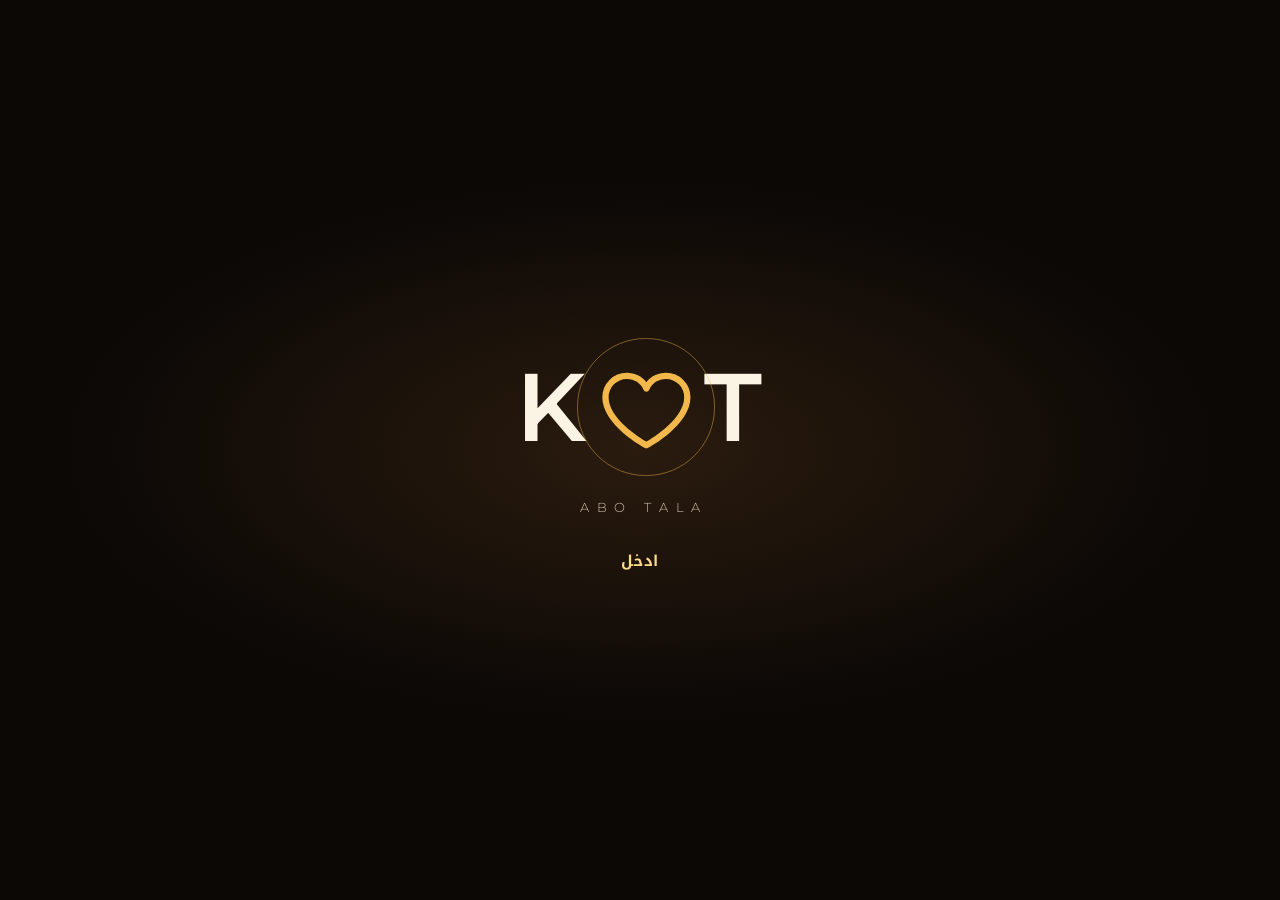
==== index.html @ 22fef09e "Add My-touch card (Android download from the my-touch release, ?p=mytouch link) Co-Authored-By: Clau" ====
<!doctype html>
<html lang="ar" dir="rtl">
<head>
<meta charset="utf-8">
<meta name="viewport" content="width=device-width,initial-scale=1,viewport-fit=cover">
<meta name="theme-color" content="#120d0a">
<title>K♡T ABO TALA K♡R</title>
<meta name="description" content="مشاريع وتطبيقات Abo-tala">
<link rel="manifest" href="manifest.webmanifest">
<link rel="icon" href="assets/icons/favicon-48.png" sizes="48x48">
<link rel="apple-touch-icon" href="assets/icons/apple-touch-icon.png">
<meta name="apple-mobile-web-app-capable" content="yes">
<meta name="mobile-web-app-capable" content="yes">
<meta name="apple-mobile-web-app-status-bar-style" content="black-translucent">
<meta name="apple-mobile-web-app-title" content="ABO TALA">
<link rel="preload" href="assets/img/bg-sunset.webp" as="image">
<link rel="stylesheet" href="assets/vendor/swiper-bundle.min.css">
<link rel="stylesheet" href="assets/css/site.css">
</head>
<body>
<div class="bg" aria-hidden="true"></div>

<div class="splash" id="splash">
  <div class="burst" aria-hidden="true"></div>
  <div class="splash-mark mk" aria-label="K♡T">
    <span>K</span>
    <button class="enter" id="enter" type="button" aria-label="ادخل"><svg aria-hidden="true" focusable="false" xmlns="http://www.w3.org/2000/svg" viewBox="0 0 256 256" fill="currentColor"><path d="M178,40c-20.65,0-38.73,8.88-50,23.89C116.73,48.88,98.65,40,78,40a62.07,62.07,0,0,0-62,62c0,70,103.79,126.66,108.21,129a8,8,0,0,0,7.58,0C136.21,228.66,240,172,240,102A62.07,62.07,0,0,0,178,40ZM128,214.8C109.74,204.16,32,155.69,32,102A46.06,46.06,0,0,1,78,56c19.45,0,35.78,10.36,42.6,27a8,8,0,0,0,14.8,0c6.82-16.67,23.15-27,42.6-27a46.06,46.06,0,0,1,46,46C224,155.61,146.24,204.15,128,214.8Z"/></svg></button>
    <span>T</span>
  </div>
  <div class="splash-name">ABO TALA</div>
  <div class="enter-word" aria-hidden="true">ادخل</div>
</div>

<header class="top">
  <div class="brand-side">
  <a class="corner mk" href="#" aria-label="K♡T ABO TALA K♡R">K<span class="h"><svg aria-hidden="true" focusable="false" xmlns="http://www.w3.org/2000/svg" viewBox="0 0 256 256" fill="currentColor"><path d="M178,40c-20.65,0-38.73,8.88-50,23.89C116.73,48.88,98.65,40,78,40a62.07,62.07,0,0,0-62,62c0,70,103.79,126.66,108.21,129a8,8,0,0,0,7.58,0C136.21,228.66,240,172,240,102A62.07,62.07,0,0,0,178,40ZM128,214.8C109.74,204.16,32,155.69,32,102A46.06,46.06,0,0,1,78,56c19.45,0,35.78,10.36,42.6,27a8,8,0,0,0,14.8,0c6.82-16.67,23.15-27,42.6-27a46.06,46.06,0,0,1,46,46C224,155.61,146.24,204.15,128,214.8Z"/></svg></span>T</a>
  <button class="install-btn" id="install" type="button" hidden><svg aria-hidden="true" focusable="false" xmlns="http://www.w3.org/2000/svg" viewBox="0 0 256 256" fill="currentColor"><path d="M224,144v64a8,8,0,0,1-8,8H40a8,8,0,0,1-8-8V144a8,8,0,0,1,16,0v56H208V144a8,8,0,0,1,16,0Zm-101.66,5.66a8,8,0,0,0,11.32,0l40-40a8,8,0,0,0-11.32-11.32L136,124.69V32a8,8,0,0,0-16,0v92.69L93.66,98.34a8,8,0,0,0-11.32,11.32Z"/></svg><span>تثبيت</span></button>
  </div>
  <div class="ctrls"><button class="glass-btn" type="button" data-qr="home" aria-label="رمز QR للصفحة"><svg aria-hidden="true" focusable="false" xmlns="http://www.w3.org/2000/svg" viewBox="0 0 256 256" fill="currentColor"><path d="M104,40H56A16,16,0,0,0,40,56v48a16,16,0,0,0,16,16h48a16,16,0,0,0,16-16V56A16,16,0,0,0,104,40Zm0,64H56V56h48v48Zm0,32H56a16,16,0,0,0-16,16v48a16,16,0,0,0,16,16h48a16,16,0,0,0,16-16V152A16,16,0,0,0,104,136Zm0,64H56V152h48v48ZM200,40H152a16,16,0,0,0-16,16v48a16,16,0,0,0,16,16h48a16,16,0,0,0,16-16V56A16,16,0,0,0,200,40Zm0,64H152V56h48v48Zm-64,72V144a8,8,0,0,1,16,0v32a8,8,0,0,1-16,0Zm80-16a8,8,0,0,1-8,8H184v40a8,8,0,0,1-8,8H144a8,8,0,0,1,0-16h24V144a8,8,0,0,1,16,0v8h24A8,8,0,0,1,216,160Zm0,32v16a8,8,0,0,1-16,0V192a8,8,0,0,1,16,0Z"/></svg></button>
  <button class="glass-btn" id="sound" type="button" aria-label="كتم الصوت" aria-pressed="false"><span class="on"><svg aria-hidden="true" focusable="false" xmlns="http://www.w3.org/2000/svg" viewBox="0 0 256 256" fill="currentColor"><path d="M155.51,24.81a8,8,0,0,0-8.42.88L77.25,80H32A16,16,0,0,0,16,96v64a16,16,0,0,0,16,16H77.25l69.84,54.31A8,8,0,0,0,160,224V32A8,8,0,0,0,155.51,24.81ZM32,96H72v64H32ZM144,207.64,88,164.09V91.91l56-43.55Zm54-106.08a40,40,0,0,1,0,52.88,8,8,0,0,1-12-10.58,24,24,0,0,0,0-31.72,8,8,0,0,1,12-10.58ZM248,128a79.9,79.9,0,0,1-20.37,53.34,8,8,0,0,1-11.92-10.67,64,64,0,0,0,0-85.33,8,8,0,1,1,11.92-10.67A79.83,79.83,0,0,1,248,128Z"/></svg></span><span class="off"><svg aria-hidden="true" focusable="false" xmlns="http://www.w3.org/2000/svg" viewBox="0 0 256 256" fill="currentColor"><path d="M53.92,34.62A8,8,0,1,0,42.08,45.38L73.55,80H32A16,16,0,0,0,16,96v64a16,16,0,0,0,16,16H77.25l69.84,54.31A8,8,0,0,0,160,224V175.09l42.08,46.29a8,8,0,1,0,11.84-10.76ZM32,96H72v64H32ZM144,207.64,88,164.09V95.89l56,61.6Zm42-63.77a24,24,0,0,0,0-31.72,8,8,0,1,1,12-10.57,40,40,0,0,1,0,52.88,8,8,0,0,1-12-10.59Zm-80.16-76a8,8,0,0,1,1.4-11.23l39.85-31A8,8,0,0,1,160,32v74.83a8,8,0,0,1-16,0V48.36l-26.94,21A8,8,0,0,1,105.84,67.91ZM248,128a79.9,79.9,0,0,1-20.37,53.34,8,8,0,0,1-11.92-10.67,64,64,0,0,0,0-85.33,8,8,0,1,1,11.92-10.67A79.83,79.83,0,0,1,248,128Z"/></svg></span><span class="lbl" data-sound-label>الصوت</span></button></div>
</header>

<main>
  <section class="intro">
    <h1 class="brand" aria-label="K♡T ABO TALA K♡R">
      <span class="mk">K<span class="h"><svg aria-hidden="true" focusable="false" xmlns="http://www.w3.org/2000/svg" viewBox="0 0 256 256" fill="currentColor"><path d="M178,40c-20.65,0-38.73,8.88-50,23.89C116.73,48.88,98.65,40,78,40a62.07,62.07,0,0,0-62,62c0,70,103.79,126.66,108.21,129a8,8,0,0,0,7.58,0C136.21,228.66,240,172,240,102A62.07,62.07,0,0,0,178,40ZM128,214.8C109.74,204.16,32,155.69,32,102A46.06,46.06,0,0,1,78,56c19.45,0,35.78,10.36,42.6,27a8,8,0,0,0,14.8,0c6.82-16.67,23.15-27,42.6-27a46.06,46.06,0,0,1,46,46C224,155.61,146.24,204.15,128,214.8Z"/></svg></span>T</span>
      <span class="name">ABO TALA</span>
      <span class="mk">K<span class="h"><svg aria-hidden="true" focusable="false" xmlns="http://www.w3.org/2000/svg" viewBox="0 0 256 256" fill="currentColor"><path d="M178,40c-20.65,0-38.73,8.88-50,23.89C116.73,48.88,98.65,40,78,40a62.07,62.07,0,0,0-62,62c0,70,103.79,126.66,108.21,129a8,8,0,0,0,7.58,0C136.21,228.66,240,172,240,102A62.07,62.07,0,0,0,178,40ZM128,214.8C109.74,204.16,32,155.69,32,102A46.06,46.06,0,0,1,78,56c19.45,0,35.78,10.36,42.6,27a8,8,0,0,0,14.8,0c6.82-16.67,23.15-27,42.6-27a46.06,46.06,0,0,1,46,46C224,155.61,146.24,204.15,128,214.8Z"/></svg></span>R</span>
    </h1>
    <p class="sub">مشاريع وتطبيقات Abo-tala</p>
  </section>

  <section class="deck" aria-label="المشاريع">
    <div class="swiper" id="deck">
      <div class="swiper-wrapper">

        <div class="swiper-slide">
          <article class="card project" data-card data-stage="0" data-platform="android">
            <span class="shine" aria-hidden="true"></span>
            <div class="stage s0">
              <button class="qr-mini" type="button" data-qr="abnaa" aria-label="رمز QR لأبناء الشمال"><svg aria-hidden="true" focusable="false" xmlns="http://www.w3.org/2000/svg" viewBox="0 0 256 256" fill="currentColor"><path d="M104,40H56A16,16,0,0,0,40,56v48a16,16,0,0,0,16,16h48a16,16,0,0,0,16-16V56A16,16,0,0,0,104,40Zm0,64H56V56h48v48Zm0,32H56a16,16,0,0,0-16,16v48a16,16,0,0,0,16,16h48a16,16,0,0,0,16-16V152A16,16,0,0,0,104,136Zm0,64H56V152h48v48ZM200,40H152a16,16,0,0,0-16,16v48a16,16,0,0,0,16,16h48a16,16,0,0,0,16-16V56A16,16,0,0,0,200,40Zm0,64H152V56h48v48Zm-64,72V144a8,8,0,0,1,16,0v32a8,8,0,0,1-16,0Zm80-16a8,8,0,0,1-8,8H184v40a8,8,0,0,1-8,8H144a8,8,0,0,1,0-16h24V144a8,8,0,0,1,16,0v8h24A8,8,0,0,1,216,160Zm0,32v16a8,8,0,0,1-16,0V192a8,8,0,0,1,16,0Z"/></svg></button>
              <div class="art"><img src="assets/img/rider.webp" alt="" width="240" height="240"></div>
              <h2>أبناء الشمال</h2>
              <p class="desc">تطبيق الكابتن وتطبيق العميل</p>
              <button class="gold-btn" type="button" data-open><svg aria-hidden="true" focusable="false" xmlns="http://www.w3.org/2000/svg" viewBox="0 0 256 256" fill="currentColor"><path d="M224,144v64a8,8,0,0,1-8,8H40a8,8,0,0,1-8-8V144a8,8,0,0,1,16,0v56H208V144a8,8,0,0,1,16,0Zm-101.66,5.66a8,8,0,0,0,11.32,0l40-40a8,8,0,0,0-11.32-11.32L136,124.69V32a8,8,0,0,0-16,0v92.69L93.66,98.34a8,8,0,0,0-11.32,11.32Z"/></svg><span>تنزيل التطبيق</span></button>
            </div>

            <div class="stage s1">
              <div class="bar"><button class="round" type="button" data-back aria-label="رجوع"><svg aria-hidden="true" focusable="false" xmlns="http://www.w3.org/2000/svg" viewBox="0 0 256 256" fill="currentColor"><path d="M181.66,133.66l-80,80a8,8,0,0,1-11.32-11.32L164.69,128,90.34,53.66a8,8,0,0,1,11.32-11.32l80,80A8,8,0,0,1,181.66,133.66Z"/></svg></button><b>اختر جهازك</b><span class="ghost"></span></div>
              <div class="plats">
                <button class="plat" type="button" data-pick="android"><svg aria-hidden="true" focusable="false" xmlns="http://www.w3.org/2000/svg" viewBox="0 0 256 256" fill="currentColor"><path d="M176,148a12,12,0,1,1-12-12A12,12,0,0,1,176,148ZM92,136a12,12,0,1,0,12,12A12,12,0,0,0,92,136Zm148,24v24a16,16,0,0,1-16,16H32a16,16,0,0,1-16-16V161.13A113.38,113.38,0,0,1,51.4,78.72L26.34,53.66A8,8,0,0,1,37.66,42.34L63.82,68.5a111.43,111.43,0,0,1,128.55-.19l26-26a8,8,0,0,1,11.32,11.32L204.82,78.5c.75.71,1.5,1.43,2.24,2.17A111.25,111.25,0,0,1,240,160Zm-16,0a96,96,0,0,0-96-96h-.34C74.91,64.18,32,107.75,32,161.13V184H224Z"/></svg><b>Android</b><small>أندرويد</small></button>
                <button class="plat" type="button" data-pick="ios"><svg aria-hidden="true" focusable="false" xmlns="http://www.w3.org/2000/svg" viewBox="0 0 256 256" fill="currentColor"><path d="M223.3,169.59a8.07,8.07,0,0,0-2.8-3.4C203.53,154.53,200,134.64,200,120c0-17.67,13.47-33.06,21.5-40.67a8,8,0,0,0,0-11.62C208.82,55.74,187.82,48,168,48a72.2,72.2,0,0,0-40,12.13,71.56,71.56,0,0,0-90.71,9.09A74.63,74.63,0,0,0,16,123.4a127.06,127.06,0,0,0,40.14,89.73A39.8,39.8,0,0,0,83.59,224h87.68a39.84,39.84,0,0,0,29.12-12.57,125,125,0,0,0,17.82-24.6C225.23,174,224.33,172,223.3,169.59Zm-34.63,30.94a23.76,23.76,0,0,1-17.4,7.47H83.59a23.82,23.82,0,0,1-16.44-6.51A111.14,111.14,0,0,1,32,123,58.5,58.5,0,0,1,48.65,80.47,54.81,54.81,0,0,1,88,64h.78A55.45,55.45,0,0,1,123,76.28a8,8,0,0,0,10,0A55.44,55.44,0,0,1,168,64a70.64,70.64,0,0,1,36,10.35c-13,14.52-20,30.47-20,45.65,0,23.77,7.64,42.73,22.18,55.3A105.82,105.82,0,0,1,188.67,200.53ZM128.23,30A40,40,0,0,1,167,0h1a8,8,0,0,1,0,16h-1a24,24,0,0,0-23.24,18,8,8,0,1,1-15.5-4Z"/></svg><b>iPhone</b><small>آيفون</small></button>
              </div>
            </div>

            <div class="stage s2">
              <div class="bar"><button class="round" type="button" data-back aria-label="رجوع"><svg aria-hidden="true" focusable="false" xmlns="http://www.w3.org/2000/svg" viewBox="0 0 256 256" fill="currentColor"><path d="M181.66,133.66l-80,80a8,8,0,0,1-11.32-11.32L164.69,128,90.34,53.66a8,8,0,0,1,11.32-11.32l80,80A8,8,0,0,1,181.66,133.66Z"/></svg></button><b data-platform-label>Android</b><span class="ghost"></span></div>
              <div class="apps">
                <div class="app" data-app="captain">
                  <button class="app-icon" type="button" data-get aria-label="تنزيل تطبيق الكابتن">
                    <img src="assets/img/captain.webp" alt="" width="240" height="240">
                    <span class="count" data-num>0</span>
                    <span class="sparks" aria-hidden="true"></span>
                    <svg class="ring" viewBox="0 0 100 100" aria-hidden="true"><rect x="3" y="3" width="94" height="94" rx="26" pathLength="100"/></svg>
                  </button>
                  <div class="app-txt"><span class="ico"><svg aria-hidden="true" focusable="false" xmlns="http://www.w3.org/2000/svg" viewBox="0 0 256 256" fill="currentColor"><path d="M128,152a12,12,0,1,1,12-12A12,12,0,0,1,128,152Zm104-24A104,104,0,1,1,128,24,104.11,104.11,0,0,1,232,128ZM40,128v.33a135.93,135.93,0,0,1,176,0V128a88,88,0,0,0-176,0Zm67.5,85.58L90.45,168H49.63A88.35,88.35,0,0,0,107.5,213.58ZM128,216c.83,0,1.66,0,2.49,0l20.07-53.57a16.07,16.07,0,0,1,15-10.39h47.12c.38-1.31.72-2.64,1-4a120,120,0,0,0-171.4,0c.31,1.34.65,2.67,1,4H90.45a16.08,16.08,0,0,1,15,10.4l20,53.56C126.31,216,127.15,216,128,216Zm78.37-48H165.55l-17.09,45.59A88.34,88.34,0,0,0,206.37,168Z"/></svg></span><b>الكابتن</b></div>
                  <button class="cancel" type="button" data-cancel aria-label="إلغاء التنزيل"><svg aria-hidden="true" focusable="false" xmlns="http://www.w3.org/2000/svg" viewBox="0 0 256 256" fill="currentColor"><path d="M205.66,194.34a8,8,0,0,1-11.32,11.32L128,139.31,61.66,205.66a8,8,0,0,1-11.32-11.32L116.69,128,50.34,61.66A8,8,0,0,1,61.66,50.34L128,116.69l66.34-66.35a8,8,0,0,1,11.32,11.32L139.31,128Z"/></svg></button>
                </div>
                <div class="app" data-app="rider">
                  <button class="app-icon" type="button" data-get aria-label="تنزيل تطبيق العميل">
                    <img src="assets/img/rider.webp" alt="" width="240" height="240">
                    <span class="count" data-num>0</span>
                    <span class="sparks" aria-hidden="true"></span>
                    <svg class="ring" viewBox="0 0 100 100" aria-hidden="true"><rect x="3" y="3" width="94" height="94" rx="26" pathLength="100"/></svg>
                  </button>
                  <div class="app-txt"><span class="ico"><svg aria-hidden="true" focusable="false" xmlns="http://www.w3.org/2000/svg" viewBox="0 0 256 256" fill="currentColor"><path d="M244.8,150.4a8,8,0,0,1-11.2-1.6A51.6,51.6,0,0,0,192,128a8,8,0,0,1-7.37-4.89,8,8,0,0,1,0-6.22A8,8,0,0,1,192,112a24,24,0,1,0-23.24-30,8,8,0,1,1-15.5-4A40,40,0,1,1,219,117.51a67.94,67.94,0,0,1,27.43,21.68A8,8,0,0,1,244.8,150.4ZM190.92,212a8,8,0,1,1-13.84,8,57,57,0,0,0-98.16,0,8,8,0,1,1-13.84-8,72.06,72.06,0,0,1,33.74-29.92,48,48,0,1,1,58.36,0A72.06,72.06,0,0,1,190.92,212ZM128,176a32,32,0,1,0-32-32A32,32,0,0,0,128,176ZM72,120a8,8,0,0,0-8-8A24,24,0,1,1,87.24,82a8,8,0,1,0,15.5-4A40,40,0,1,0,37,117.51,67.94,67.94,0,0,0,9.6,139.19a8,8,0,1,0,12.8,9.61A51.6,51.6,0,0,1,64,128,8,8,0,0,0,72,120Z"/></svg></span><b>العميل</b></div>
                  <button class="cancel" type="button" data-cancel aria-label="إلغاء التنزيل"><svg aria-hidden="true" focusable="false" xmlns="http://www.w3.org/2000/svg" viewBox="0 0 256 256" fill="currentColor"><path d="M205.66,194.34a8,8,0,0,1-11.32,11.32L128,139.31,61.66,205.66a8,8,0,0,1-11.32-11.32L116.69,128,50.34,61.66A8,8,0,0,1,61.66,50.34L128,116.69l66.34-66.35a8,8,0,0,1,11.32,11.32L139.31,128Z"/></svg></button>
                </div>
              </div>
              <p class="hint" data-status>اضغط على أيقونة التطبيق ليبدأ التنزيل</p>
            </div>
          </article>
        </div>

        <div class="swiper-slide">
          <article class="card mytouch">
            <span class="shine" aria-hidden="true"></span>
            <div class="art"><img src="assets/img/mytouch.webp" alt="" width="240" height="240"></div>
            <h2 class="latin">My-touch</h2>
            <p class="desc">قبول الطلبات تلقائياً · أندرويد</p>
            <button class="gold-btn" type="button" data-mt-get><svg aria-hidden="true" focusable="false" xmlns="http://www.w3.org/2000/svg" viewBox="0 0 256 256" fill="currentColor"><path d="M224,144v64a8,8,0,0,1-8,8H40a8,8,0,0,1-8-8V144a8,8,0,0,1,16,0v56H208V144a8,8,0,0,1,16,0Zm-101.66,5.66a8,8,0,0,0,11.32,0l40-40a8,8,0,0,0-11.32-11.32L136,124.69V32a8,8,0,0,0-16,0v92.69L93.66,98.34a8,8,0,0,0-11.32,11.32Z"/></svg><span>تنزيل التطبيق</span></button>
            <p class="hint" data-mt-status></p>
          </article>
        </div>

        <div class="swiper-slide">
          <article class="card soon cashier">
            <span class="shine" aria-hidden="true"></span>
            <button class="qr-mini" type="button" data-qr="cashier" aria-label="رمز QR للكاشير الذكي"><svg aria-hidden="true" focusable="false" xmlns="http://www.w3.org/2000/svg" viewBox="0 0 256 256" fill="currentColor"><path d="M104,40H56A16,16,0,0,0,40,56v48a16,16,0,0,0,16,16h48a16,16,0,0,0,16-16V56A16,16,0,0,0,104,40Zm0,64H56V56h48v48Zm0,32H56a16,16,0,0,0-16,16v48a16,16,0,0,0,16,16h48a16,16,0,0,0,16-16V152A16,16,0,0,0,104,136Zm0,64H56V152h48v48ZM200,40H152a16,16,0,0,0-16,16v48a16,16,0,0,0,16,16h48a16,16,0,0,0,16-16V56A16,16,0,0,0,200,40Zm0,64H152V56h48v48Zm-64,72V144a8,8,0,0,1,16,0v32a8,8,0,0,1-16,0Zm80-16a8,8,0,0,1-8,8H184v40a8,8,0,0,1-8,8H144a8,8,0,0,1,0-16h24V144a8,8,0,0,1,16,0v8h24A8,8,0,0,1,216,160Zm0,32v16a8,8,0,0,1-16,0V192a8,8,0,0,1,16,0Z"/></svg></button>
            <div class="art"><img src="assets/img/cashier.webp" alt="" width="240" height="240"></div>
            <h2>الكاشير الذكي</h2>
            <p class="desc latin">Smart Cashier</p>
            <p class="desc">نظام كاش ومخزون للسوبر ماركت</p>
            <span class="pill">SOON</span>
          </article>
        </div>

        <div class="swiper-slide">
          <article class="card soon">
            <span class="shine" aria-hidden="true"></span>
            <span class="soon-ico"><svg aria-hidden="true" focusable="false" xmlns="http://www.w3.org/2000/svg" viewBox="0 0 256 256" fill="currentColor"><path d="M223.68,66.15,135.68,18h0a15.88,15.88,0,0,0-15.36,0l-88,48.17a16,16,0,0,0-8.32,14v95.64a16,16,0,0,0,8.32,14l88,48.17a15.88,15.88,0,0,0,15.36,0l88-48.17a16,16,0,0,0,8.32-14V80.18A16,16,0,0,0,223.68,66.15ZM128,32h0l80.34,44L128,120,47.66,76ZM40,90l80,43.78v85.79L40,175.82Zm96,129.57V133.82L216,90v85.78Z"/></svg></span>
            <h2>مشروع جديد</h2>
            <span class="pill">SOON</span>
          </article>
        </div>

      </div>
      <div class="swiper-pagination"></div>
    </div>
  </section>
</main>


<div class="qr-sheet" id="qr-sheet" hidden>
  <div class="qr-panel" role="dialog" aria-modal="true" aria-labelledby="qr-title">
    <button class="round qr-close" type="button" data-qr-close aria-label="إغلاق"><svg aria-hidden="true" focusable="false" xmlns="http://www.w3.org/2000/svg" viewBox="0 0 256 256" fill="currentColor"><path d="M205.66,194.34a8,8,0,0,1-11.32,11.32L128,139.31,61.66,205.66a8,8,0,0,1-11.32-11.32L116.69,128,50.34,61.66A8,8,0,0,1,61.66,50.34L128,116.69l66.34-66.35a8,8,0,0,1,11.32,11.32L139.31,128Z"/></svg></button>
    <h2 id="qr-title" class="gold-text" data-qr-title></h2>
    <div class="qr-frame">
      <div class="qr-code" data-qr-code="home" hidden><svg class="qr-svg" role="img" aria-label="QR" xmlns="http://www.w3.org/2000/svg" viewBox="0 0 45 45" shape-rendering="crispEdges"><path fill="#fff4dc" d="M0 0h45v45H0z"/><path stroke="#1a1206" d="M2 2.5h7m8 0h1m1 0h2m1 0h1m1 0h3m1 0h1m3 0h1m3 0h7M2 3.5h1m5 0h1m1 0h8m1 0h1m1 0h1m1 0h1m2 0h3m1 0h3m1 0h1m1 0h1m5 0h1M2 4.5h1m1 0h3m1 0h1m1 0h2m1 0h6m3 0h1m5 0h1m2 0h1m1 0h2m1 0h1m1 0h3m1 0h1M2 5.5h1m1 0h3m1 0h1m1 0h4m1 0h2m1 0h1m5 0h1m3 0h1m1 0h1m2 0h1m2 0h1m1 0h3m1 0h1M2 6.5h1m1 0h3m1 0h1m1 0h2m1 0h1m1 0h2m1 0h1m3 0h1m2 0h1m1 0h2m3 0h1m1 0h1m1 0h1m1 0h3m1 0h1M2 7.5h1m5 0h1m1 0h2m1 0h1m1 0h4m1 0h4m7 0h1m4 0h1m5 0h1M2 8.5h7m1 0h1m1 0h1m1 0h1m1 0h1m1 0h1m1 0h1m1 0h1m1 0h1m1 0h1m1 0h1m1 0h1m1 0h1m1 0h1m1 0h7M12 9.5h1m1 0h1m2 0h3m1 0h2m2 0h3m4 0h3M4 10.5h1m2 0h4m1 0h1m1 0h1m3 0h1m2 0h2m1 0h1m3 0h1m1 0h1m3 0h2m1 0h5M2 11.5h1m2 0h3m1 0h1m3 0h1m1 0h1m3 0h1m2 0h4m3 0h3m1 0h2m2 0h1m2 0h1m1 0h1M4 12.5h6m1 0h1m1 0h1m1 0h1m1 0h1m1 0h3m1 0h3m2 0h2m3 0h1m5 0h2m1 0h1M2 13.5h3m1 0h1m2 0h2m3 0h1m1 0h1m2 0h1m1 0h2m2 0h1m7 0h2m1 0h4M3 14.5h4m1 0h1m1 0h2m1 0h1m1 0h2m1 0h1m3 0h2m4 0h2m4 0h1m1 0h2m4 0h1M4 15.5h1m1 0h2m1 0h1m2 0h1m2 0h1m1 0h1m2 0h3m1 0h2m1 0h2m4 0h1m2 0h2m4 0h1M3 16.5h2m2 0h2m1 0h2m1 0h1m1 0h2m2 0h2m1 0h2m1 0h2m2 0h1m3 0h1m1 0h2m1 0h1m1 0h3M2 17.5h1m1 0h2m1 0h1m1 0h4m1 0h2m3 0h2m1 0h5m1 0h1m3 0h1m1 0h3m2 0h1m2 0h1M2 18.5h1m2 0h1m2 0h1m3 0h2m2 0h2m1 0h1m1 0h1m1 0h1m1 0h2m1 0h3m3 0h3m2 0h1m1 0h2M3 19.5h2m5 0h3m4 0h1m1 0h1m1 0h1m1 0h3m1 0h5m1 0h5m1 0h2m1 0h1M2 20.5h2m2 0h4m2 0h1m1 0h6m2 0h5m1 0h3m2 0h1m3 0h3m2 0h1M4 21.5h3m2 0h3m3 0h1m3 0h9m1 0h3m1 0h1m1 0h1m3 0h1m2 0h1M5 22.5h2m1 0h3m1 0h4m1 0h5m1 0h2m1 0h2m2 0h2m1 0h2m1 0h2m1 0h1m1 0h2M5 23.5h3m3 0h2m5 0h1m3 0h3m4 0h3m1 0h2m1 0h1m3 0h1m1 0h1M2 24.5h4m2 0h1m3 0h4m1 0h1m1 0h2m4 0h2m1 0h6m2 0h2m1 0h2m1 0h1M2 25.5h3m2 0h1m1 0h1m4 0h3m3 0h1m1 0h4m4 0h1m8 0h1m1 0h1M2 26.5h1m1 0h1m1 0h3m1 0h1m1 0h2m2 0h1m1 0h1m2 0h2m1 0h1m3 0h3m2 0h2m1 0h2m4 0h1M6 27.5h2m1 0h6m1 0h2m1 0h1m3 0h1m1 0h1m1 0h1m1 0h2m1 0h2m2 0h1m2 0h1m1 0h2M2 28.5h4m1 0h5m1 0h2m2 0h2m1 0h1m3 0h4m1 0h2m2 0h1m1 0h1m3 0h2m1 0h1M3 29.5h2m2 0h1m2 0h1m3 0h2m2 0h2m3 0h3m3 0h1m2 0h4m1 0h3m1 0h1M2 30.5h3m1 0h3m1 0h1m1 0h1m1 0h4m6 0h1m1 0h5m3 0h1m1 0h2m3 0h1M4 31.5h3m2 0h1m2 0h1m1 0h5m2 0h1m1 0h4m3 0h2m1 0h1m2 0h2m1 0h2m1 0h1M2 32.5h2m2 0h1m1 0h3m2 0h1m1 0h1m2 0h2m3 0h1m6 0h1m2 0h1m1 0h1m1 0h1m1 0h2m1 0h1M6 33.5h1m2 0h2m1 0h4m4 0h1m2 0h2m1 0h1m1 0h3m2 0h2m1 0h1m2 0h1m1 0h1M2 34.5h4m2 0h4m2 0h1m2 0h3m3 0h1m3 0h1m2 0h1m3 0h5m3 0h1M10 35.5h1m2 0h4m2 0h2m1 0h1m5 0h2m2 0h3m3 0h1m1 0h1m1 0h1M2 36.5h7m1 0h1m1 0h1m1 0h1m1 0h2m4 0h1m1 0h3m2 0h1m1 0h2m1 0h1m1 0h1m1 0h1m1 0h1m1 0h1M2 37.5h1m5 0h1m1 0h4m7 0h1m1 0h1m1 0h1m2 0h2m2 0h3m3 0h2m1 0h1M2 38.5h1m1 0h3m1 0h1m3 0h1m1 0h9m1 0h1m1 0h1m1 0h2m1 0h9m1 0h1M2 39.5h1m1 0h3m1 0h1m7 0h2m3 0h1m1 0h1m1 0h2m1 0h3m1 0h2m3 0h3m1 0h2M2 40.5h1m1 0h3m1 0h1m1 0h3m1 0h1m1 0h4m1 0h1m1 0h1m1 0h5m1 0h1m2 0h2m2 0h1m1 0h3M2 41.5h1m5 0h1m2 0h2m1 0h3m3 0h2m2 0h2m2 0h1m3 0h1m1 0h2m3 0h1M2 42.5h7m3 0h2m4 0h1m2 0h2m1 0h3m1 0h1m1 0h1m3 0h3m1 0h2m2 0h1"/></svg></div>
      <div class="qr-code" data-qr-code="abnaa" hidden><svg class="qr-svg" role="img" aria-label="QR" xmlns="http://www.w3.org/2000/svg" viewBox="0 0 49 49" shape-rendering="crispEdges"><path fill="#fff4dc" d="M0 0h49v49H0z"/><path stroke="#1a1206" d="M2 2.5h7m4 0h1m1 0h1m4 0h3m1 0h1m1 0h1m2 0h1m2 0h1m1 0h1m3 0h1m1 0h7M2 3.5h1m5 0h1m5 0h2m3 0h1m1 0h1m2 0h1m2 0h1m1 0h2m3 0h1m2 0h1m2 0h1m5 0h1M2 4.5h1m1 0h3m1 0h1m1 0h1m5 0h1m2 0h1m3 0h2m2 0h2m2 0h1m1 0h1m1 0h1m1 0h1m2 0h1m1 0h3m1 0h1M2 5.5h1m1 0h3m1 0h1m1 0h2m5 0h3m1 0h2m1 0h2m3 0h1m3 0h1m1 0h1m1 0h2m1 0h1m1 0h3m1 0h1M2 6.5h1m1 0h3m1 0h1m2 0h2m2 0h2m2 0h1m2 0h5m1 0h3m1 0h1m3 0h3m1 0h1m1 0h3m1 0h1M2 7.5h1m5 0h1m5 0h1m1 0h2m1 0h1m2 0h1m3 0h6m1 0h2m5 0h1m5 0h1M2 8.5h7m1 0h1m1 0h1m1 0h1m1 0h1m1 0h1m1 0h1m1 0h1m1 0h1m1 0h1m1 0h1m1 0h1m1 0h1m1 0h1m1 0h1m1 0h1m1 0h7M11 9.5h2m3 0h5m1 0h1m3 0h5m1 0h2m1 0h2m1 0h1M5 10.5h2m1 0h2m1 0h1m2 0h1m1 0h1m2 0h1m2 0h5m2 0h1m1 0h1m11 0h2M3 11.5h2m6 0h1m1 0h1m2 0h1m2 0h2m1 0h1m3 0h2m2 0h3m3 0h3m1 0h1m1 0h2M2 12.5h1m1 0h1m1 0h4m1 0h8m1 0h3m1 0h1m3 0h2m1 0h1m1 0h1m1 0h5m1 0h1m2 0h3M2 13.5h4m5 0h1m1 0h1m1 0h3m3 0h1m5 0h2m2 0h1m1 0h3m2 0h1m4 0h4M2 14.5h1m1 0h6m2 0h1m1 0h4m1 0h2m2 0h1m2 0h2m4 0h1m1 0h1m1 0h2m1 0h2m1 0h2m2 0h1M2 15.5h1m2 0h1m4 0h2m1 0h1m4 0h2m1 0h2m2 0h1m1 0h1m1 0h1m1 0h2m1 0h2m1 0h2m1 0h1m1 0h1M2 16.5h1m1 0h2m2 0h1m1 0h1m1 0h1m1 0h1m4 0h1m2 0h1m1 0h3m1 0h2m5 0h1m1 0h2m1 0h1m3 0h1M4 17.5h2m1 0h1m1 0h3m1 0h1m1 0h1m1 0h4m2 0h1m2 0h1m1 0h1m1 0h1m1 0h1m2 0h1m3 0h1m3 0h4M2 18.5h1m2 0h4m2 0h4m4 0h1m2 0h1m4 0h1m1 0h1m2 0h1m1 0h1m1 0h2m2 0h1M2 19.5h2m3 0h1m1 0h5m2 0h1m1 0h3m3 0h1m1 0h1m2 0h4m1 0h1m1 0h1m1 0h2m1 0h3m2 0h1M3 20.5h1m1 0h2m1 0h3m7 0h7m3 0h2m2 0h1m2 0h1m2 0h1m3 0h1m1 0h1m1 0h1M2 21.5h1m2 0h3m4 0h2m2 0h1m1 0h1m1 0h1m2 0h4m1 0h4m4 0h1m1 0h3m1 0h3m1 0h1M2 22.5h1m2 0h9m1 0h3m1 0h2m1 0h7m1 0h1m4 0h2m1 0h5m2 0h1M2 23.5h1m1 0h3m3 0h1m1 0h1m2 0h3m3 0h2m3 0h2m2 0h2m2 0h5m3 0h3M2 24.5h2m1 0h2m1 0h1m1 0h1m1 0h2m2 0h1m1 0h3m1 0h1m1 0h1m1 0h3m2 0h2m3 0h3m1 0h1m1 0h5M2 25.5h1m2 0h2m3 0h1m8 0h2m1 0h1m3 0h2m3 0h1m3 0h1m1 0h2m3 0h1m1 0h2M3 26.5h1m1 0h6m2 0h3m2 0h1m1 0h1m1 0h7m1 0h2m1 0h3m1 0h7M3 27.5h2m1 0h1m2 0h2m1 0h1m1 0h1m1 0h1m3 0h3m2 0h1m2 0h1m2 0h1m2 0h2m1 0h3m1 0h1m1 0h1m1 0h1M5 28.5h1m1 0h4m1 0h1m1 0h2m1 0h2m1 0h1m3 0h1m3 0h2m2 0h2m1 0h1m1 0h3m2 0h1m2 0h1M5 29.5h2m8 0h1m1 0h1m3 0h4m2 0h1m3 0h2m2 0h1m1 0h1m4 0h4M3 30.5h1m1 0h1m1 0h2m1 0h3m3 0h2m3 0h2m1 0h4m1 0h4m1 0h1m1 0h2m1 0h2m1 0h1m2 0h1M2 31.5h2m1 0h2m3 0h1m1 0h2m1 0h2m1 0h1m1 0h1m1 0h3m2 0h1m2 0h1m3 0h9m3 0h1M2 32.5h3m2 0h5m1 0h4m3 0h1m2 0h2m1 0h1m1 0h2m1 0h1m1 0h3m1 0h1m2 0h3m3 0h1M2 33.5h2m3 0h1m5 0h1m1 0h1m1 0h4m2 0h3m1 0h1m1 0h1m3 0h1m1 0h1m1 0h1m1 0h1m1 0h1m2 0h1m1 0h1M2 34.5h1m1 0h1m2 0h2m2 0h4m2 0h3m4 0h1m2 0h1m7 0h2m3 0h1m2 0h1m1 0h2M3 35.5h1m3 0h1m1 0h1m1 0h1m3 0h3m5 0h1m1 0h1m2 0h1m2 0h1m2 0h3m1 0h7M6 36.5h1m1 0h1m1 0h1m4 0h1m1 0h1m4 0h1m3 0h1m2 0h1m2 0h5m1 0h3m1 0h5M3 37.5h4m2 0h2m4 0h1m5 0h4m2 0h3m1 0h2m1 0h2m4 0h2m2 0h3M2 38.5h1m2 0h2m1 0h2m1 0h1m1 0h2m2 0h1m1 0h8m1 0h1m1 0h3m1 0h1m2 0h6m3 0h1M10 39.5h1m1 0h6m1 0h1m2 0h1m3 0h2m1 0h1m4 0h2m2 0h1m3 0h1m1 0h2M2 40.5h7m1 0h2m1 0h1m1 0h3m4 0h1m1 0h1m1 0h2m1 0h1m1 0h3m1 0h4m1 0h1m1 0h1M2 41.5h1m5 0h1m2 0h1m1 0h4m2 0h4m3 0h1m1 0h1m6 0h4m3 0h3M2 42.5h1m1 0h3m1 0h1m1 0h3m1 0h2m1 0h2m1 0h7m2 0h1m1 0h1m1 0h2m3 0h6m2 0h1M2 43.5h1m1 0h3m1 0h1m1 0h3m1 0h1m1 0h7m1 0h4m2 0h1m2 0h5m5 0h1m1 0h2M2 44.5h1m1 0h3m1 0h1m5 0h1m1 0h3m1 0h1m3 0h1m4 0h1m2 0h2m1 0h1m2 0h1m2 0h6M2 45.5h1m5 0h1m2 0h3m1 0h3m4 0h2m1 0h2m3 0h4m5 0h8M2 46.5h7m3 0h2m2 0h4m1 0h2m3 0h1m1 0h2m6 0h1m1 0h1m1 0h4"/></svg></div>
      <div class="qr-code" data-qr-code="cashier" hidden><svg class="qr-svg" role="img" aria-label="QR" xmlns="http://www.w3.org/2000/svg" viewBox="0 0 41 41" shape-rendering="crispEdges"><path fill="#fff4dc" d="M0 0h41v41H0z"/><path stroke="#1a1206" d="M2 2.5h7m2 0h1m1 0h4m2 0h2m1 0h3m1 0h1m1 0h1m1 0h1m1 0h7M2 3.5h1m5 0h1m3 0h2m1 0h2m1 0h2m1 0h1m2 0h1m4 0h2m1 0h1m5 0h1M2 4.5h1m1 0h3m1 0h1m1 0h1m3 0h2m2 0h1m2 0h4m1 0h1m1 0h2m2 0h1m1 0h3m1 0h1M2 5.5h1m1 0h3m1 0h1m1 0h2m1 0h2m1 0h1m1 0h1m2 0h1m2 0h1m1 0h4m2 0h1m1 0h3m1 0h1M2 6.5h1m1 0h3m1 0h1m1 0h1m4 0h1m2 0h1m1 0h2m3 0h1m4 0h1m1 0h1m1 0h3m1 0h1M2 7.5h1m5 0h1m1 0h2m1 0h2m3 0h1m1 0h1m1 0h1m1 0h1m1 0h2m1 0h1m2 0h1m5 0h1M2 8.5h7m1 0h1m1 0h1m1 0h1m1 0h1m1 0h1m1 0h1m1 0h1m1 0h1m1 0h1m1 0h1m1 0h1m1 0h7M10 9.5h1m1 0h2m4 0h1m2 0h2m2 0h1m2 0h1M2 10.5h1m1 0h5m3 0h1m4 0h1m2 0h10m2 0h5M2 11.5h1m2 0h3m5 0h2m1 0h3m8 0h1m2 0h1m6 0h1M2 12.5h1m1 0h3m1 0h5m9 0h2m1 0h2m1 0h3m2 0h3m1 0h2M2 13.5h4m6 0h1m2 0h1m2 0h1m1 0h1m2 0h3m5 0h1m1 0h2m3 0h1M3 14.5h1m2 0h3m3 0h1m1 0h2m3 0h1m4 0h6m1 0h2m1 0h5M2 15.5h1m2 0h1m1 0h1m2 0h2m2 0h3m2 0h10m1 0h1m2 0h1m3 0h1M2 16.5h2m1 0h2m1 0h1m3 0h1m1 0h2m1 0h3m2 0h2m2 0h1m2 0h3m1 0h3m1 0h2M6 17.5h1m2 0h6m4 0h2m2 0h3m3 0h1m1 0h4m2 0h2M2 18.5h2m4 0h2m3 0h1m2 0h3m2 0h1m1 0h1m1 0h1m1 0h2m3 0h1m1 0h1m1 0h1M2 19.5h2m1 0h2m2 0h2m2 0h3m1 0h1m2 0h1m1 0h3m1 0h1m3 0h1m2 0h1m1 0h3M3 20.5h1m2 0h4m3 0h1m2 0h3m2 0h1m1 0h2m2 0h1m1 0h2m2 0h1m1 0h1m1 0h2M2 21.5h1m2 0h1m4 0h1m2 0h1m2 0h2m3 0h3m2 0h1m2 0h2m1 0h1m1 0h1m3 0h1M7 22.5h2m1 0h1m1 0h3m2 0h3m1 0h1m2 0h1m1 0h3m2 0h2m1 0h1m1 0h1M2 23.5h1m2 0h1m7 0h4m1 0h1m2 0h2m2 0h1m1 0h1m2 0h2m3 0h1M4 24.5h2m1 0h3m1 0h1m1 0h2m2 0h1m2 0h1m3 0h1m4 0h3m1 0h3m1 0h2M3 25.5h1m1 0h1m3 0h2m1 0h1m1 0h1m1 0h1m1 0h1m2 0h2m3 0h1m1 0h2m1 0h1m1 0h2m2 0h1M2 26.5h1m3 0h3m3 0h1m1 0h3m3 0h5m1 0h5m1 0h1m1 0h1m1 0h3M2 27.5h4m4 0h1m1 0h1m2 0h4m12 0h1m1 0h1M2 28.5h1m3 0h1m1 0h3m4 0h2m2 0h2m1 0h2m1 0h2m2 0h1m1 0h2m1 0h1m2 0h2M2 29.5h1m2 0h1m4 0h4m1 0h1m2 0h1m4 0h1m1 0h1m2 0h2m1 0h4m2 0h1M2 30.5h1m1 0h2m1 0h2m2 0h1m7 0h1m4 0h14M10 31.5h3m1 0h1m1 0h1m1 0h4m1 0h3m3 0h2m3 0h2M2 32.5h7m2 0h1m2 0h2m1 0h3m3 0h1m2 0h1m1 0h1m1 0h1m1 0h1m1 0h1m1 0h3M2 33.5h1m5 0h1m1 0h1m4 0h1m2 0h4m1 0h2m3 0h1m1 0h1m3 0h2M2 34.5h1m1 0h3m1 0h1m1 0h1m1 0h2m1 0h4m4 0h1m2 0h9m1 0h2M2 35.5h1m1 0h3m1 0h1m1 0h3m1 0h2m1 0h1m1 0h2m1 0h3m1 0h7m1 0h2m1 0h1M2 36.5h1m1 0h3m1 0h1m1 0h2m1 0h2m1 0h3m1 0h2m1 0h2m1 0h1m1 0h2m5 0h2m1 0h1M2 37.5h1m5 0h1m2 0h2m2 0h3m3 0h6m1 0h1m1 0h2m2 0h2m2 0h1M2 38.5h7m1 0h1m1 0h1m1 0h2m1 0h1m1 0h1m1 0h1m2 0h1m1 0h3m2 0h1m2 0h5"/></svg></div>
      <span class="qr-heart" aria-hidden="true"><svg aria-hidden="true" focusable="false" xmlns="http://www.w3.org/2000/svg" viewBox="0 0 256 256" fill="currentColor"><path d="M178,40c-20.65,0-38.73,8.88-50,23.89C116.73,48.88,98.65,40,78,40a62.07,62.07,0,0,0-62,62c0,70,103.79,126.66,108.21,129a8,8,0,0,0,7.58,0C136.21,228.66,240,172,240,102A62.07,62.07,0,0,0,178,40ZM128,214.8C109.74,204.16,32,155.69,32,102A46.06,46.06,0,0,1,78,56c19.45,0,35.78,10.36,42.6,27a8,8,0,0,0,14.8,0c6.82-16.67,23.15-27,42.6-27a46.06,46.06,0,0,1,46,46C224,155.61,146.24,204.15,128,214.8Z"/></svg></span>
    </div>
    <p class="qr-note" data-qr-note></p>
    <div class="qr-brand mk">K<span class="h"><svg aria-hidden="true" focusable="false" xmlns="http://www.w3.org/2000/svg" viewBox="0 0 256 256" fill="currentColor"><path d="M178,40c-20.65,0-38.73,8.88-50,23.89C116.73,48.88,98.65,40,78,40a62.07,62.07,0,0,0-62,62c0,70,103.79,126.66,108.21,129a8,8,0,0,0,7.58,0C136.21,228.66,240,172,240,102A62.07,62.07,0,0,0,178,40ZM128,214.8C109.74,204.16,32,155.69,32,102A46.06,46.06,0,0,1,78,56c19.45,0,35.78,10.36,42.6,27a8,8,0,0,0,14.8,0c6.82-16.67,23.15-27,42.6-27a46.06,46.06,0,0,1,46,46C224,155.61,146.24,204.15,128,214.8Z"/></svg></span>T <small>ABO TALA</small> K<span class="h"><svg aria-hidden="true" focusable="false" xmlns="http://www.w3.org/2000/svg" viewBox="0 0 256 256" fill="currentColor"><path d="M178,40c-20.65,0-38.73,8.88-50,23.89C116.73,48.88,98.65,40,78,40a62.07,62.07,0,0,0-62,62c0,70,103.79,126.66,108.21,129a8,8,0,0,0,7.58,0C136.21,228.66,240,172,240,102A62.07,62.07,0,0,0,178,40ZM128,214.8C109.74,204.16,32,155.69,32,102A46.06,46.06,0,0,1,78,56c19.45,0,35.78,10.36,42.6,27a8,8,0,0,0,14.8,0c6.82-16.67,23.15-27,42.6-27a46.06,46.06,0,0,1,46,46C224,155.61,146.24,204.15,128,214.8Z"/></svg></span>R</div>
  </div>
</div>

<div class="qr-sheet" id="install-sheet" hidden>
  <div class="qr-panel" role="dialog" aria-modal="true" aria-labelledby="inst-title">
    <button class="round qr-close" type="button" data-install-close aria-label="إغلاق"><svg aria-hidden="true" focusable="false" xmlns="http://www.w3.org/2000/svg" viewBox="0 0 256 256" fill="currentColor"><path d="M205.66,194.34a8,8,0,0,1-11.32,11.32L128,139.31,61.66,205.66a8,8,0,0,1-11.32-11.32L116.69,128,50.34,61.66A8,8,0,0,1,61.66,50.34L128,116.69l66.34-66.35a8,8,0,0,1,11.32,11.32L139.31,128Z"/></svg></button>
    <h2 id="inst-title" class="gold-text">ثبّت الصفحة كتطبيق</h2>
    <div class="inst-icon"><img src="assets/icons/icon-192.png" alt="" width="96" height="96"></div>
    <ol class="inst-steps" data-install-steps></ol>
  </div>
</div>

<footer class="foot"><span class="mk">K<span class="h"><svg aria-hidden="true" focusable="false" xmlns="http://www.w3.org/2000/svg" viewBox="0 0 256 256" fill="currentColor"><path d="M178,40c-20.65,0-38.73,8.88-50,23.89C116.73,48.88,98.65,40,78,40a62.07,62.07,0,0,0-62,62c0,70,103.79,126.66,108.21,129a8,8,0,0,0,7.58,0C136.21,228.66,240,172,240,102A62.07,62.07,0,0,0,178,40ZM128,214.8C109.74,204.16,32,155.69,32,102A46.06,46.06,0,0,1,78,56c19.45,0,35.78,10.36,42.6,27a8,8,0,0,0,14.8,0c6.82-16.67,23.15-27,42.6-27a46.06,46.06,0,0,1,46,46C224,155.61,146.24,204.15,128,214.8Z"/></svg></span>T</span> ABO TALA <span class="mk">K<span class="h"><svg aria-hidden="true" focusable="false" xmlns="http://www.w3.org/2000/svg" viewBox="0 0 256 256" fill="currentColor"><path d="M178,40c-20.65,0-38.73,8.88-50,23.89C116.73,48.88,98.65,40,78,40a62.07,62.07,0,0,0-62,62c0,70,103.79,126.66,108.21,129a8,8,0,0,0,7.58,0C136.21,228.66,240,172,240,102A62.07,62.07,0,0,0,178,40ZM128,214.8C109.74,204.16,32,155.69,32,102A46.06,46.06,0,0,1,78,56c19.45,0,35.78,10.36,42.6,27a8,8,0,0,0,14.8,0c6.82-16.67,23.15-27,42.6-27a46.06,46.06,0,0,1,46,46C224,155.61,146.24,204.15,128,214.8Z"/></svg></span>R</span> © 2026</footer>

<audio id="tone" src="assets/media/splash-tone.mp3" preload="auto"></audio>
<audio id="ambient" src="assets/media/ambient.mp3" preload="auto" loop></audio>

<script src="assets/vendor/swiper-bundle.min.js"></script>
<script src="assets/vendor/gsap.min.js"></script>
<script src="assets/js/site.js"></script>
</body>
</html>
---- assets/css/site.css ----
@font-face{font-family:Kufi;font-weight:400;font-display:swap;src:url(../fonts/noto-kufi-arabic-arabic-400-normal.woff2) format('woff2');unicode-range:U+0600-06FF,U+0750-077F,U+08A0-08FF,U+200C-200E,U+FB50-FDFF,U+FE70-FEFF}
@font-face{font-family:Kufi;font-weight:500;font-display:swap;src:url(../fonts/noto-kufi-arabic-arabic-500-normal.woff2) format('woff2');unicode-range:U+0600-06FF,U+0750-077F,U+08A0-08FF,U+200C-200E,U+FB50-FDFF,U+FE70-FEFF}
@font-face{font-family:Kufi;font-weight:700;font-display:swap;src:url(../fonts/noto-kufi-arabic-arabic-700-normal.woff2) format('woff2');unicode-range:U+0600-06FF,U+0750-077F,U+08A0-08FF,U+200C-200E,U+FB50-FDFF,U+FE70-FEFF}
@font-face{font-family:Kufi;font-weight:800;font-display:swap;src:url(../fonts/noto-kufi-arabic-arabic-800-normal.woff2) format('woff2');unicode-range:U+0600-06FF,U+0750-077F,U+08A0-08FF,U+200C-200E,U+FB50-FDFF,U+FE70-FEFF}
@font-face{font-family:Montserrat;font-weight:300;font-display:swap;src:url(../fonts/montserrat-latin-300-normal.woff2) format('woff2')}
@font-face{font-family:Montserrat;font-weight:500;font-display:swap;src:url(../fonts/montserrat-latin-500-normal.woff2) format('woff2')}
@font-face{font-family:Montserrat;font-weight:600;font-display:swap;src:url(../fonts/montserrat-latin-600-normal.woff2) format('woff2')}
@font-face{font-family:Montserrat;font-weight:700;font-display:swap;src:url(../fonts/montserrat-latin-700-normal.woff2) format('woff2')}

:root{
  --gold:#f2b84b; --gold-hi:#ffd98a; --gold-deep:#b97a1f;
  --glass:rgba(22,15,10,.52); --glass-2:rgba(12,8,6,.62);
  --text:#fbf3e4; --mute:#cdbfa8;
  --safe-t:env(safe-area-inset-top,0px); --safe-b:env(safe-area-inset-bottom,0px);
}
*{box-sizing:border-box}
html,body{margin:0;min-height:100%}
html{overflow-x:hidden}
body{min-height:100svh;color:var(--text);background:#120d0a;font:400 15px/1.7 Kufi,Montserrat,system-ui,sans-serif;overflow-x:hidden;-webkit-tap-highlight-color:transparent}
button{font:inherit;color:inherit}
svg{display:block}
:focus-visible{outline:2px solid var(--gold-hi);outline-offset:3px}

/* Background photo: the approved sunset picture */
.bg{position:fixed;inset:0;z-index:-1;background:
  linear-gradient(180deg,rgba(18,13,10,.35) 0%,rgba(18,13,10,.05) 30%,rgba(18,13,10,.55) 62%,rgba(12,8,6,.92) 100%),
  url(../img/bg-sunset.webp) center 35%/cover no-repeat}

/* Brand mark K♡T / K♡R */
.mk{display:inline-flex;align-items:center;direction:ltr;font-family:Montserrat,sans-serif;font-weight:600;letter-spacing:.02em}
.mk .h{display:inline-grid;width:.78em;height:.78em;margin:0 .05em;color:var(--gold)}
.mk .h svg{width:100%;height:100%;filter:drop-shadow(0 0 6px rgba(242,184,75,.65))}

/* Splash */
.splash{position:fixed;inset:0;z-index:50;display:grid;place-content:center;justify-items:center;gap:10px;background:radial-gradient(60% 40% at 50% 50%,#2a1b0e,#0b0806 75%)}
.splash-mark{font-size:clamp(56px,18vw,88px);color:var(--text)}
.splash-name{font:300 13px Montserrat;letter-spacing:.6em;color:var(--mute);padding-left:.6em}
.splash.gone{opacity:0;visibility:hidden;transition:opacity .6s ease,visibility 0s .6s}

/* Top bar */
.top{position:fixed;inset:0 0 auto;z-index:10;display:flex;justify-content:space-between;align-items:center;padding:calc(14px + var(--safe-t)) 18px 0}
.corner{color:var(--text);font-size:21px;text-decoration:none;padding:6px 12px;border-radius:14px;background:rgba(12,8,6,.35);border:1px solid rgba(242,184,75,.25);backdrop-filter:blur(10px);-webkit-backdrop-filter:blur(10px)}
.glass-btn{display:grid;place-items:center;width:44px;height:44px;border-radius:14px;cursor:pointer;color:var(--gold-hi);background:rgba(12,8,6,.35);border:1px solid rgba(242,184,75,.25);backdrop-filter:blur(10px);-webkit-backdrop-filter:blur(10px)}
.glass-btn svg{width:22px;height:22px}
.glass-btn .off,.glass-btn[aria-pressed="true"] .on{display:none}
.glass-btn[aria-pressed="true"] .off{display:block}

/* Intro */
.intro{display:grid;justify-items:center;text-align:center;padding:calc(92px + var(--safe-t)) 20px 6px}
.brand{margin:0;display:flex;align-items:center;justify-content:center;gap:12px;direction:ltr;font-size:clamp(30px,9.4vw,44px);line-height:1;text-shadow:0 4px 24px rgba(0,0,0,.45)}
.brand .name{font:500 .42em Montserrat;letter-spacing:.32em;color:var(--text);padding-left:.32em}
.sub{margin:10px 0 0;color:var(--mute);font-size:14px;text-shadow:0 2px 10px rgba(0,0,0,.6)}

/* Deck */
.deck{padding:18px 0 8px;overflow:hidden}
.swiper{padding:6px 0 42px!important;overflow:visible!important}
.swiper-slide{width:min(72vw,320px)!important;display:flex;justify-content:center}
.swiper-pagination{bottom:6px!important}
.swiper-pagination-bullet{width:9px;height:9px;background:transparent;border:1.5px solid rgba(251,243,228,.7);opacity:1}
.swiper-pagination-bullet-active{background:var(--gold);border-color:var(--gold);box-shadow:0 0 10px var(--gold)}

.card{position:relative;width:100%;min-height:440px;padding:20px 18px 18px;border-radius:34px;isolation:isolate;
  background:linear-gradient(180deg,rgba(40,27,16,.5),var(--glass-2));
  backdrop-filter:blur(16px) saturate(1.2);-webkit-backdrop-filter:blur(16px) saturate(1.2);
  box-shadow:0 0 0 1.5px rgba(255,201,105,.85),0 0 18px rgba(255,180,60,.55),0 0 60px rgba(255,160,40,.22),inset 0 1px 0 rgba(255,236,200,.35),inset 0 0 30px rgba(255,180,70,.08)}
.card::before{content:"";position:absolute;inset:0;z-index:-1;border-radius:inherit;background:linear-gradient(160deg,rgba(255,255,255,.14),transparent 30%)}
.swiper-slide:not(.swiper-slide-active) .card{filter:brightness(.72)}

/* Coming soon cards */
.soon{display:flex;flex-direction:column;align-items:center;justify-content:center;gap:14px;text-align:center}
.soon-ico{display:grid;place-items:center;width:110px;height:110px;border-radius:30px;color:var(--gold);background:rgba(12,8,6,.4);box-shadow:inset 0 0 0 1px rgba(242,184,75,.35)}
.soon-ico svg{width:64px;height:64px;filter:drop-shadow(0 0 10px rgba(242,184,75,.6))}
.soon h2{margin:0;font:700 24px Kufi,Montserrat,sans-serif;color:var(--gold-hi)}
.pill{padding:4px 22px;border-radius:30px;font:700 15px Montserrat;letter-spacing:.08em;color:var(--gold-hi);box-shadow:0 0 0 1.5px var(--gold),0 0 12px rgba(242,184,75,.4)}

/* Project card stages */
.stage{display:none}
[data-stage="0"] .s0,[data-stage="1"] .s1,[data-stage="2"] .s2{display:flex;flex-direction:column}
.s0{align-items:center;text-align:center}
.art{width:150px;height:150px;margin-top:6px;border-radius:36px;overflow:hidden;box-shadow:0 0 0 1.5px var(--gold),0 0 22px rgba(242,184,75,.45),0 14px 30px rgba(0,0,0,.5)}
.art img{width:100%;height:100%;object-fit:cover}
.project h2{margin:18px 0 0;font:800 30px/1.3 Kufi;color:var(--gold-hi);text-shadow:0 0 18px rgba(242,184,75,.35)}
.desc{margin:2px 0 0;color:var(--text);font-size:15px}
.gold-btn{display:flex;align-items:center;justify-content:center;gap:10px;width:100%;margin-top:auto;padding:13px;border:0;border-radius:40px;cursor:pointer;
  font:700 17px Kufi,Montserrat,sans-serif;color:#2a1704;background:linear-gradient(180deg,var(--gold-hi),var(--gold) 55%,var(--gold-deep));box-shadow:0 8px 22px rgba(242,160,40,.4),inset 0 1px 0 rgba(255,255,255,.6)}
.gold-btn svg{width:22px;height:22px}
.s0 .gold-btn{margin-top:34px}

.bar{display:grid;grid-template-columns:44px 1fr 44px;align-items:center;text-align:center;margin-bottom:18px}
.bar b{font:700 20px Kufi,Montserrat,sans-serif;color:var(--gold-hi)}
.round{display:grid;place-items:center;width:44px;height:44px;border-radius:50%;cursor:pointer;color:var(--gold-hi);background:rgba(12,8,6,.45);border:1px solid rgba(242,184,75,.4)}
.round svg{width:20px;height:20px}

.plats{display:grid;gap:14px}
.plat{display:grid;grid-template-columns:auto 1fr;grid-template-rows:auto auto;column-gap:16px;align-items:center;text-align:right;padding:18px 18px;border-radius:24px;cursor:pointer;
  background:rgba(12,8,6,.45);border:1px solid rgba(242,184,75,.4);box-shadow:inset 0 1px 0 rgba(255,236,200,.12)}
.plat svg{grid-row:span 2;width:56px;height:56px;color:var(--gold);filter:drop-shadow(0 0 8px rgba(242,184,75,.5))}
.plat b{font:600 22px Montserrat;color:var(--text)}
.plat small{color:var(--mute);font-size:14px}

.apps{display:grid;grid-template-columns:1fr 1fr;gap:12px}
.app{position:relative;display:grid;justify-items:center;gap:10px;padding:14px 8px 14px;border-radius:24px;background:rgba(12,8,6,.45);border:1px solid rgba(242,184,75,.35)}
.app-icon{position:relative;width:104px;height:104px;padding:0;border:0;border-radius:28px;background:none;cursor:pointer}
.app-icon img{width:100%;height:100%;border-radius:28px;object-fit:cover;display:block}
.app-icon .ring{position:absolute;inset:-7px;width:calc(100% + 14px);height:calc(100% + 14px);overflow:visible;pointer-events:none}
.app-icon .ring rect{fill:none;stroke:var(--gold-hi);stroke-width:3.5;stroke-linecap:round;stroke-dasharray:var(--p,0) 100;filter:drop-shadow(0 0 4px var(--gold))}
.count{position:absolute;inset:0;display:none;place-items:center;border-radius:28px;background:rgba(10,7,5,.62);font:700 34px Montserrat;color:#fff}
.app.is-loading .count,.app.is-done .count{display:grid}
.app-txt{display:flex;align-items:center;gap:6px}
.app-txt .ico svg{width:20px;height:20px;color:var(--gold)}
.app-txt b{font:700 16px Kufi,Montserrat,sans-serif;white-space:nowrap}
.cancel{display:none;position:absolute;top:8px;left:8px;width:30px;height:30px;place-items:center;border-radius:50%;border:1px solid rgba(255,120,110,.6);background:rgba(40,10,8,.6);color:#ffb0a6;cursor:pointer}
.cancel svg{width:16px;height:16px}
.app.is-loading .cancel{display:grid}
.hint{margin:16px 0 0;text-align:center;color:var(--mute);font-size:13.5px}

.foot{padding:26px 20px calc(24px + var(--safe-b));text-align:center;color:var(--mute);font-size:12px;direction:ltr}
.foot .mk{font-size:13px;color:var(--text)}

@media (prefers-reduced-motion:reduce){*{transition:none!important;animation:none!important}}
.project{display:flex;flex-direction:column}
.project .stage{flex:1}
.s1,.s2{justify-content:flex-start}
.s1 .plats{margin-top:8px}
.s2 .hint{margin-top:auto;padding-top:14px}
.s1::after{content:"";flex:1}

/* ---- Splash: the heart is the way in ---- */
.splash{overflow:hidden}
.splash-mark{gap:.06em;font-size:clamp(64px,20vw,96px)}
.enter{position:relative;display:grid;place-items:center;width:1.05em;height:1.05em;margin:0 .02em;padding:0;border:0;border-radius:50%;background:none;color:var(--gold);cursor:pointer;
  animation:heart-glow 2.4s ease-in-out infinite}
.enter svg{width:100%;height:100%;filter:drop-shadow(0 0 10px rgba(242,184,75,.7)) drop-shadow(0 0 26px rgba(242,184,75,.35))}
.enter::after{content:"";position:absolute;inset:-18%;border-radius:50%;border:1.5px solid rgba(242,184,75,.45);animation:heart-ring 2.4s ease-out infinite}
@keyframes heart-glow{0%,100%{transform:scale(1)}12%{transform:scale(1.09)}24%{transform:scale(1)}36%{transform:scale(1.06)}}
@keyframes heart-ring{0%{transform:scale(.7);opacity:0}20%{opacity:.9}100%{transform:scale(1.6);opacity:0}}
.enter-word{margin-top:22px;font:600 15px Kufi,Montserrat,sans-serif;color:var(--gold-hi);letter-spacing:.04em;animation:word 2.4s ease-in-out infinite}
@keyframes word{0%,100%{opacity:.55}50%{opacity:1}}
.burst{position:absolute;left:50%;top:50%;width:40px;height:40px;margin:-20px 0 0 -20px;border-radius:50%;pointer-events:none;opacity:0;
  background:radial-gradient(circle,#fff6dc 0%,#ffd47a 22%,rgba(255,170,50,.85) 42%,rgba(214,120,20,.45) 60%,transparent 74%);mix-blend-mode:screen}
.splash.is-entering .enter,.splash.is-entering .enter::after,.splash.is-entering .enter-word{animation:none}
.splash.is-entering .enter-word{opacity:0;transition:opacity .3s}

/* Gold lettering: black & gold with a professional shadow */
.gold-text,.project h2,.soon h2,.bar b{background:linear-gradient(180deg,#fff1c8 0%,#ffd47a 38%,#e8a23a 62%,#a8661a 100%);-webkit-background-clip:text;background-clip:text;color:transparent;text-shadow:none;
  filter:drop-shadow(0 1.5px 0 #2a1704) drop-shadow(0 6px 12px rgba(0,0,0,.6))}
.project h2{font-weight:700;font-size:30px}
.desc,.sub,.hint,.plat small,.app-txt b{text-shadow:0 2px 8px rgba(0,0,0,.75)}

/* ---- Golden shine effects ---- */
.card{overflow:hidden}
.card .shine{position:absolute;inset:0;z-index:3;pointer-events:none;border-radius:inherit;overflow:hidden}
.card .shine::before{content:"";position:absolute;top:-20%;bottom:-20%;left:-60%;width:45%;transform:translateX(-120%) skewX(-18deg);
  background:linear-gradient(90deg,transparent,rgba(255,226,160,.08) 20%,rgba(255,236,190,.55) 50%,rgba(255,226,160,.08) 80%,transparent);mix-blend-mode:screen}
.card.is-shining .shine::before{animation:sweep .9s cubic-bezier(.3,.6,.3,1)}
.card.is-shining{box-shadow:0 0 0 1.5px #ffe2a0,0 0 26px rgba(255,190,70,.8),0 0 80px rgba(255,160,40,.35),inset 0 1px 0 rgba(255,236,200,.45),inset 0 0 40px rgba(255,190,80,.16);transition:box-shadow .25s}
@keyframes sweep{to{transform:translateX(420%) skewX(-18deg)}}
[data-stage="0"] .s0,[data-stage="1"] .s1,[data-stage="2"] .s2{animation:stage-in .45s cubic-bezier(.2,.8,.2,1)}
@keyframes stage-in{from{opacity:0;transform:translateY(10px) scale(.98)}}
.plat,.app{transition:transform .2s ease,box-shadow .2s ease}
.plat:active,.app-icon:active{transform:scale(.97)}
.app.is-done .app-icon{animation:done-glow 1.2s ease-out}
.app.is-done .count{background:rgba(30,20,6,.45);color:var(--gold-hi)}
@keyframes done-glow{0%{filter:drop-shadow(0 0 0 rgba(255,210,120,0))}30%{filter:drop-shadow(0 0 22px rgba(255,210,120,.95))}100%{filter:drop-shadow(0 0 6px rgba(255,210,120,.4))}}
.sparks{position:absolute;inset:0;pointer-events:none}
.sparks i{position:absolute;left:50%;top:50%;width:6px;height:6px;margin:-3px;border-radius:50%;background:#ffe2a0;box-shadow:0 0 8px #ffc65a;opacity:0}
.swiper-wrapper{pointer-events:none}.swiper-slide{pointer-events:auto}
.app:not(.is-loading):not(.is-done) .ring{display:none}

/* ---- QR ---- */
.ctrls{display:flex;gap:8px}
.qr-mini{position:absolute;top:16px;left:16px;z-index:4;display:grid;place-items:center;width:40px;height:40px;border-radius:12px;cursor:pointer;color:var(--gold-hi);background:rgba(12,8,6,.5);border:1px solid rgba(242,184,75,.45)}
.qr-mini svg{width:22px;height:22px}
.qr-sheet{position:fixed;inset:0;z-index:40;display:grid;place-items:center;padding:24px;background:rgba(8,5,3,.72);backdrop-filter:blur(8px);-webkit-backdrop-filter:blur(8px);animation:fade-in .25s ease}
.qr-sheet[hidden]{display:none}
@keyframes fade-in{from{opacity:0}}
.qr-panel{position:relative;width:min(88vw,340px);padding:26px 22px 22px;border-radius:30px;text-align:center;
  background:linear-gradient(180deg,rgba(40,27,16,.92),rgba(14,9,6,.96));
  box-shadow:0 0 0 1.5px rgba(255,201,105,.85),0 0 22px rgba(255,180,60,.5),0 30px 60px rgba(0,0,0,.6);animation:stage-in .35s cubic-bezier(.2,.8,.2,1)}
.qr-close{position:absolute;top:14px;left:14px;z-index:2}
.qr-panel h2{margin:4px 48px 16px;font:700 22px Kufi,Montserrat,sans-serif}
.qr-frame{position:relative;width:min(70vw,250px);margin:0 auto;padding:10px;border-radius:22px;background:#fff4dc;box-shadow:0 0 0 2px var(--gold),0 0 24px rgba(242,184,75,.45)}
.qr-frame .qr-svg{display:block;width:100%;height:auto}
.qr-heart{position:absolute;left:50%;top:50%;display:grid;place-items:center;width:23%;height:23%;transform:translate(-50%,-50%);border-radius:24%;background:#1a1206;color:var(--gold);box-shadow:0 0 0 4px #fff4dc}
.qr-heart svg{width:68%;height:68%}
.qr-note{margin:16px 0 4px;color:var(--text);font-size:14px}
.qr-brand{justify-content:center;gap:4px;margin-top:10px;font-size:15px;color:var(--text)}
.qr-brand small{font:500 11px Montserrat;letter-spacing:.24em;color:var(--mute);margin:0 4px}
.app.phone-dl .cancel{display:none}

/* ---- Install as an app ---- */
.brand-side{display:flex;align-items:center;gap:8px}
.install-btn{display:flex;align-items:center;gap:6px;height:44px;padding:0 14px;border:0;border-radius:14px;cursor:pointer;
  font:700 14px Kufi,Montserrat,sans-serif;color:#2a1704;background:linear-gradient(180deg,var(--gold-hi),var(--gold) 55%,var(--gold-deep));box-shadow:0 6px 18px rgba(242,160,40,.35),inset 0 1px 0 rgba(255,255,255,.6)}
.install-btn[hidden]{display:none}
.install-btn svg{width:18px;height:18px}
.inst-icon{display:grid;place-items:center;margin:4px 0 14px}
.inst-icon img{border-radius:22px;box-shadow:0 0 0 1.5px var(--gold),0 0 18px rgba(242,184,75,.45)}
.inst-steps{margin:0;padding:0 22px 0 0;text-align:right;display:grid;gap:10px;font-size:14.5px;line-height:1.7}
.inst-steps li::marker{color:var(--gold);font-weight:700}
.inst-steps b{color:var(--gold-hi)}

/* ---- Performance for mid-range phones (smooth swiping) ----
   Blur behind moving cards and filters on text are re-painted every frame while swiping: removed.
   The card keeps its look with a slightly denser glass colour. */
.card{backdrop-filter:none;-webkit-backdrop-filter:none;background:linear-gradient(180deg,rgba(46,31,18,.82),rgba(14,9,6,.9))}
.project h2,.soon h2,.bar b{background:none;-webkit-background-clip:border-box;background-clip:border-box;color:var(--gold-hi);filter:none;text-shadow:0 1.5px 0 #2a1704,0 4px 12px rgba(0,0,0,.6)}
.soon-ico svg,.plat svg,.enter svg{filter:none}
.swiper-slide{will-change:transform;transition:opacity .3s}
.swiper-slide:not(.swiper-slide-active) .card{filter:none}
.swiper-slide:not(.swiper-slide-active){opacity:.62}

/* ---- Sound button: clearly visible in the corner ---- */
#sound{width:auto;padding:0 12px;gap:6px;display:flex;align-items:center;border-color:rgba(242,184,75,.6);box-shadow:0 0 0 1px rgba(242,184,75,.25),0 0 14px rgba(242,184,75,.35)}
#sound .lbl{font:600 12px Kufi,Montserrat,sans-serif;color:var(--gold-hi)}
#sound[aria-pressed="false"] .on svg{animation:sound-pulse 1.6s ease-in-out infinite}
@keyframes sound-pulse{50%{transform:scale(1.12);filter:drop-shadow(0 0 6px var(--gold))}}
@media (prefers-reduced-motion:reduce){#sound .on svg{animation:none}}
.cashier .desc{margin:0}
.cashier .desc.latin{font:500 15px Montserrat,sans-serif;letter-spacing:.06em;color:var(--gold-hi)}

/* Mal3abna project card */
.mal3abna-card{display:flex;flex-direction:column;align-items:center;justify-content:center;gap:13px;text-align:center}
.mal3abna-mark{display:grid;place-items:center;width:112px;height:112px;border:2px solid var(--gold);border-radius:30px;color:var(--gold-hi);font:900 66px Kufi,sans-serif;background:linear-gradient(145deg,#15314b,#071426);box-shadow:0 0 28px rgba(40,130,220,.28),inset 0 0 24px rgba(255,210,120,.1)}
.mal3abna-card h2{margin:0;font:800 32px Kufi,sans-serif;color:var(--gold-hi)}
.mal3abna-card .desc{max-width:245px;line-height:1.9}
.mal3abna-meta{display:grid;gap:5px;color:var(--mute);font-size:12px}
.mal3abna-link{margin-top:12px;text-decoration:none}
.mal3abna-link svg{width:20px;height:20px}
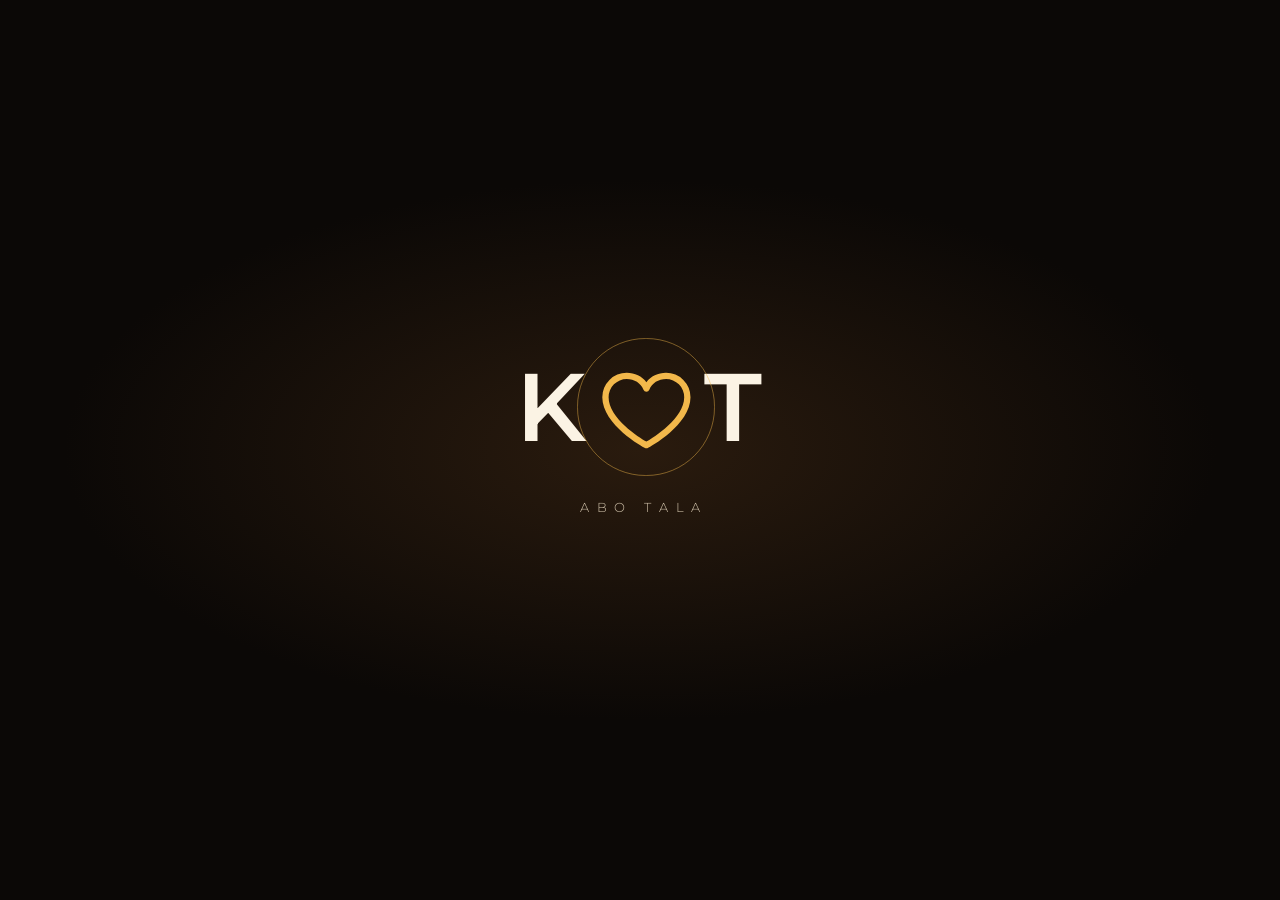
==== commit 8f5e3474: "Splash opens by itself (2.5 s), softer tone, ambient loads only when played Co-Authored-By: Claude O" ====
--- a/index.html
+++ b/index.html
@@ -168,7 +168,7 @@
 <footer class="foot"><span class="mk">K<span class="h"><svg aria-hidden="true" focusable="false" xmlns="http://www.w3.org/2000/svg" viewBox="0 0 256 256" fill="currentColor"><path d="M178,40c-20.65,0-38.73,8.88-50,23.89C116.73,48.88,98.65,40,78,40a62.07,62.07,0,0,0-62,62c0,70,103.79,126.66,108.21,129a8,8,0,0,0,7.58,0C136.21,228.66,240,172,240,102A62.07,62.07,0,0,0,178,40ZM128,214.8C109.74,204.16,32,155.69,32,102A46.06,46.06,0,0,1,78,56c19.45,0,35.78,10.36,42.6,27a8,8,0,0,0,14.8,0c6.82-16.67,23.15-27,42.6-27a46.06,46.06,0,0,1,46,46C224,155.61,146.24,204.15,128,214.8Z"/></svg></span>T</span> ABO TALA <span class="mk">K<span class="h"><svg aria-hidden="true" focusable="false" xmlns="http://www.w3.org/2000/svg" viewBox="0 0 256 256" fill="currentColor"><path d="M178,40c-20.65,0-38.73,8.88-50,23.89C116.73,48.88,98.65,40,78,40a62.07,62.07,0,0,0-62,62c0,70,103.79,126.66,108.21,129a8,8,0,0,0,7.58,0C136.21,228.66,240,172,240,102A62.07,62.07,0,0,0,178,40ZM128,214.8C109.74,204.16,32,155.69,32,102A46.06,46.06,0,0,1,78,56c19.45,0,35.78,10.36,42.6,27a8,8,0,0,0,14.8,0c6.82-16.67,23.15-27,42.6-27a46.06,46.06,0,0,1,46,46C224,155.61,146.24,204.15,128,214.8Z"/></svg></span>R</span> © 2026</footer>
 
 <audio id="tone" src="assets/media/splash-tone.mp3" preload="auto"></audio>
-<audio id="ambient" src="assets/media/ambient.mp3" preload="auto" loop></audio>
+<audio id="ambient" src="assets/media/ambient.mp3" preload="none" loop></audio>
 
 <script src="assets/vendor/swiper-bundle.min.js"></script>
 <script src="assets/vendor/gsap.min.js"></script>
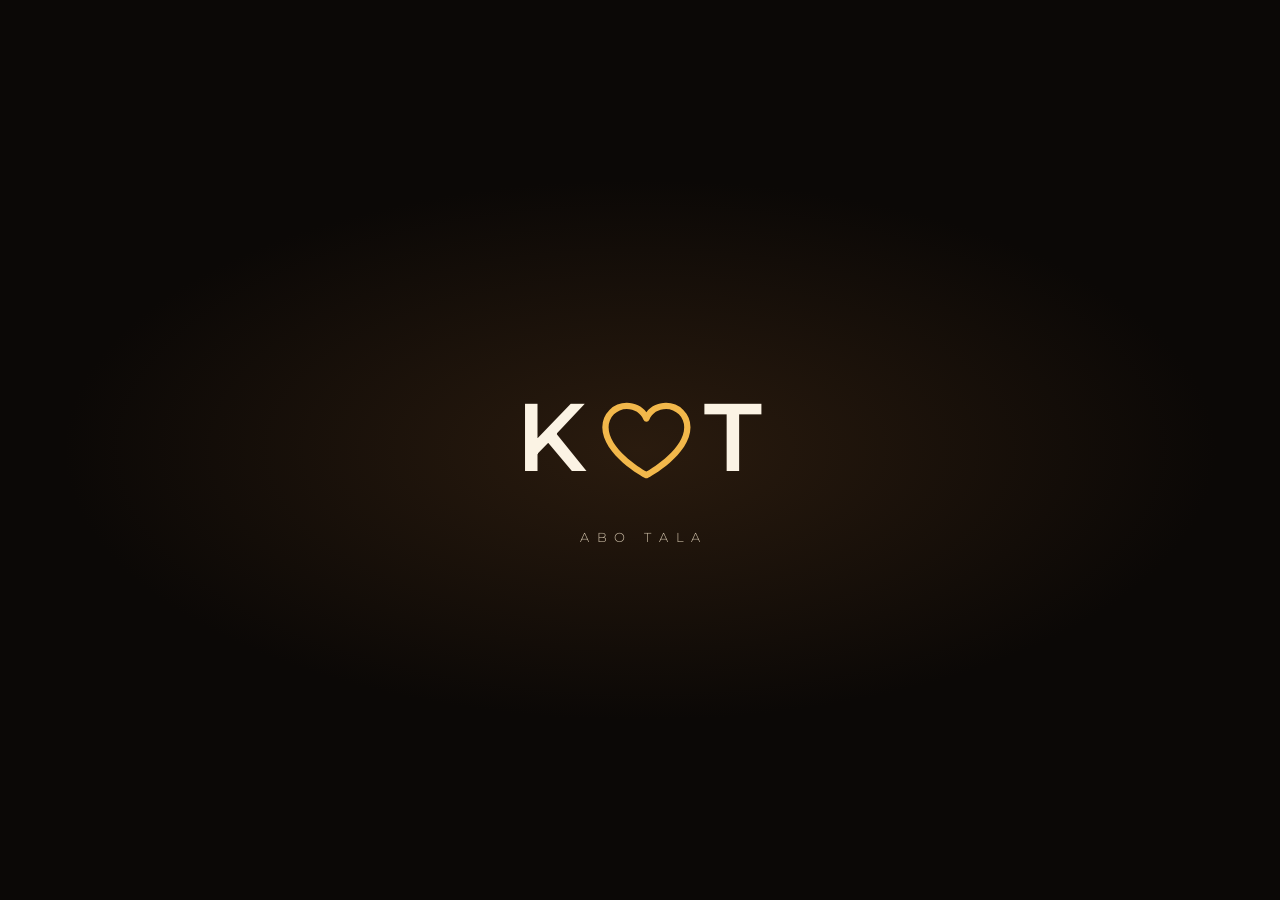
==== commit cfb891f3: "Lighter splash, quieter tone, smoother page, real 0-100 download ring via R2 - Splash 1.5 s, tone at" ====
--- a/index.html
+++ b/index.html
@@ -21,14 +21,12 @@
 <div class="bg" aria-hidden="true"></div>
 
 <div class="splash" id="splash">
-  <div class="burst" aria-hidden="true"></div>
   <div class="splash-mark mk" aria-label="K♡T">
     <span>K</span>
     <button class="enter" id="enter" type="button" aria-label="ادخل"><svg aria-hidden="true" focusable="false" xmlns="http://www.w3.org/2000/svg" viewBox="0 0 256 256" fill="currentColor"><path d="M178,40c-20.65,0-38.73,8.88-50,23.89C116.73,48.88,98.65,40,78,40a62.07,62.07,0,0,0-62,62c0,70,103.79,126.66,108.21,129a8,8,0,0,0,7.58,0C136.21,228.66,240,172,240,102A62.07,62.07,0,0,0,178,40ZM128,214.8C109.74,204.16,32,155.69,32,102A46.06,46.06,0,0,1,78,56c19.45,0,35.78,10.36,42.6,27a8,8,0,0,0,14.8,0c6.82-16.67,23.15-27,42.6-27a46.06,46.06,0,0,1,46,46C224,155.61,146.24,204.15,128,214.8Z"/></svg></button>
     <span>T</span>
   </div>
   <div class="splash-name">ABO TALA</div>
-  <div class="enter-word" aria-hidden="true">ادخل</div>
 </div>
 
 <header class="top">
@@ -59,6 +57,7 @@
             <span class="shine" aria-hidden="true"></span>
             <div class="stage s0">
               <button class="qr-mini" type="button" data-qr="abnaa" aria-label="رمز QR لأبناء الشمال"><svg aria-hidden="true" focusable="false" xmlns="http://www.w3.org/2000/svg" viewBox="0 0 256 256" fill="currentColor"><path d="M104,40H56A16,16,0,0,0,40,56v48a16,16,0,0,0,16,16h48a16,16,0,0,0,16-16V56A16,16,0,0,0,104,40Zm0,64H56V56h48v48Zm0,32H56a16,16,0,0,0-16,16v48a16,16,0,0,0,16,16h48a16,16,0,0,0,16-16V152A16,16,0,0,0,104,136Zm0,64H56V152h48v48ZM200,40H152a16,16,0,0,0-16,16v48a16,16,0,0,0,16,16h48a16,16,0,0,0,16-16V56A16,16,0,0,0,200,40Zm0,64H152V56h48v48Zm-64,72V144a8,8,0,0,1,16,0v32a8,8,0,0,1-16,0Zm80-16a8,8,0,0,1-8,8H184v40a8,8,0,0,1-8,8H144a8,8,0,0,1,0-16h24V144a8,8,0,0,1,16,0v8h24A8,8,0,0,1,216,160Zm0,32v16a8,8,0,0,1-16,0V192a8,8,0,0,1,16,0Z"/></svg></button>
+              <button class="info-mini" type="button" data-info="abnaa" aria-label="شو فائدة أبناء الشمال؟"><svg aria-hidden="true" focusable="false" xmlns="http://www.w3.org/2000/svg" viewBox="0 0 256 256" fill="currentColor"><path d="M128,24A104,104,0,1,0,232,128,104.11,104.11,0,0,0,128,24Zm0,192a88,88,0,1,1,88-88A88.1,88.1,0,0,1,128,216Zm16-40a8,8,0,0,1-8,8,16,16,0,0,1-16-16V128a8,8,0,0,1,0-16,16,16,0,0,1,16,16v40A8,8,0,0,1,144,176ZM112,84a12,12,0,1,1,12,12A12,12,0,0,1,112,84Z"/></svg></button>
               <div class="art"><img src="assets/img/rider.webp" alt="" width="240" height="240"></div>
               <h2>أبناء الشمال</h2>
               <p class="desc">تطبيق الكابتن وتطبيق العميل</p>
@@ -76,24 +75,26 @@
             <div class="stage s2">
               <div class="bar"><button class="round" type="button" data-back aria-label="رجوع"><svg aria-hidden="true" focusable="false" xmlns="http://www.w3.org/2000/svg" viewBox="0 0 256 256" fill="currentColor"><path d="M181.66,133.66l-80,80a8,8,0,0,1-11.32-11.32L164.69,128,90.34,53.66a8,8,0,0,1,11.32-11.32l80,80A8,8,0,0,1,181.66,133.66Z"/></svg></button><b data-platform-label>Android</b><span class="ghost"></span></div>
               <div class="apps">
-                <div class="app" data-app="captain">
-                  <button class="app-icon" type="button" data-get aria-label="تنزيل تطبيق الكابتن">
+                <div class="app" data-app="captain" data-dl="captain">
+                  <button class="app-icon dl-icon" type="button" data-get aria-label="تنزيل تطبيق الكابتن">
                     <img src="assets/img/captain.webp" alt="" width="240" height="240">
                     <span class="count" data-num>0</span>
                     <span class="sparks" aria-hidden="true"></span>
-                    <svg class="ring" viewBox="0 0 100 100" aria-hidden="true"><rect x="3" y="3" width="94" height="94" rx="26" pathLength="100"/></svg>
+                    <svg class="ring" viewBox="0 0 100 100" aria-hidden="true"><circle class="trk" cx="50" cy="50" r="46"/><circle class="arc" cx="50" cy="50" r="46" pathLength="100"/><circle class="spin" cx="50" cy="50" r="46" pathLength="100"/></svg>
                   </button>
                   <div class="app-txt"><span class="ico"><svg aria-hidden="true" focusable="false" xmlns="http://www.w3.org/2000/svg" viewBox="0 0 256 256" fill="currentColor"><path d="M128,152a12,12,0,1,1,12-12A12,12,0,0,1,128,152Zm104-24A104,104,0,1,1,128,24,104.11,104.11,0,0,1,232,128ZM40,128v.33a135.93,135.93,0,0,1,176,0V128a88,88,0,0,0-176,0Zm67.5,85.58L90.45,168H49.63A88.35,88.35,0,0,0,107.5,213.58ZM128,216c.83,0,1.66,0,2.49,0l20.07-53.57a16.07,16.07,0,0,1,15-10.39h47.12c.38-1.31.72-2.64,1-4a120,120,0,0,0-171.4,0c.31,1.34.65,2.67,1,4H90.45a16.08,16.08,0,0,1,15,10.4l20,53.56C126.31,216,127.15,216,128,216Zm78.37-48H165.55l-17.09,45.59A88.34,88.34,0,0,0,206.37,168Z"/></svg></span><b>الكابتن</b></div>
+                  <button class="inst-mini" type="button" data-install hidden><svg aria-hidden="true" focusable="false" xmlns="http://www.w3.org/2000/svg" viewBox="0 0 256 256" fill="currentColor"><path d="M223.68,66.15,135.68,18h0a15.88,15.88,0,0,0-15.36,0l-88,48.17a16,16,0,0,0-8.32,14v95.64a16,16,0,0,0,8.32,14l88,48.17a15.88,15.88,0,0,0,15.36,0l88-48.17a16,16,0,0,0,8.32-14V80.18A16,16,0,0,0,223.68,66.15ZM128,32h0l80.34,44L128,120,47.66,76ZM40,90l80,43.78v85.79L40,175.82Zm96,129.57V133.82L216,90v85.78Z"/></svg><span>تثبيت / تحديث</span></button>
                   <button class="cancel" type="button" data-cancel aria-label="إلغاء التنزيل"><svg aria-hidden="true" focusable="false" xmlns="http://www.w3.org/2000/svg" viewBox="0 0 256 256" fill="currentColor"><path d="M205.66,194.34a8,8,0,0,1-11.32,11.32L128,139.31,61.66,205.66a8,8,0,0,1-11.32-11.32L116.69,128,50.34,61.66A8,8,0,0,1,61.66,50.34L128,116.69l66.34-66.35a8,8,0,0,1,11.32,11.32L139.31,128Z"/></svg></button>
                 </div>
-                <div class="app" data-app="rider">
-                  <button class="app-icon" type="button" data-get aria-label="تنزيل تطبيق العميل">
+                <div class="app" data-app="rider" data-dl="rider">
+                  <button class="app-icon dl-icon" type="button" data-get aria-label="تنزيل تطبيق العميل">
                     <img src="assets/img/rider.webp" alt="" width="240" height="240">
                     <span class="count" data-num>0</span>
                     <span class="sparks" aria-hidden="true"></span>
-                    <svg class="ring" viewBox="0 0 100 100" aria-hidden="true"><rect x="3" y="3" width="94" height="94" rx="26" pathLength="100"/></svg>
+                    <svg class="ring" viewBox="0 0 100 100" aria-hidden="true"><circle class="trk" cx="50" cy="50" r="46"/><circle class="arc" cx="50" cy="50" r="46" pathLength="100"/><circle class="spin" cx="50" cy="50" r="46" pathLength="100"/></svg>
                   </button>
                   <div class="app-txt"><span class="ico"><svg aria-hidden="true" focusable="false" xmlns="http://www.w3.org/2000/svg" viewBox="0 0 256 256" fill="currentColor"><path d="M244.8,150.4a8,8,0,0,1-11.2-1.6A51.6,51.6,0,0,0,192,128a8,8,0,0,1-7.37-4.89,8,8,0,0,1,0-6.22A8,8,0,0,1,192,112a24,24,0,1,0-23.24-30,8,8,0,1,1-15.5-4A40,40,0,1,1,219,117.51a67.94,67.94,0,0,1,27.43,21.68A8,8,0,0,1,244.8,150.4ZM190.92,212a8,8,0,1,1-13.84,8,57,57,0,0,0-98.16,0,8,8,0,1,1-13.84-8,72.06,72.06,0,0,1,33.74-29.92,48,48,0,1,1,58.36,0A72.06,72.06,0,0,1,190.92,212ZM128,176a32,32,0,1,0-32-32A32,32,0,0,0,128,176ZM72,120a8,8,0,0,0-8-8A24,24,0,1,1,87.24,82a8,8,0,1,0,15.5-4A40,40,0,1,0,37,117.51,67.94,67.94,0,0,0,9.6,139.19a8,8,0,1,0,12.8,9.61A51.6,51.6,0,0,1,64,128,8,8,0,0,0,72,120Z"/></svg></span><b>العميل</b></div>
+                  <button class="inst-mini" type="button" data-install hidden><svg aria-hidden="true" focusable="false" xmlns="http://www.w3.org/2000/svg" viewBox="0 0 256 256" fill="currentColor"><path d="M223.68,66.15,135.68,18h0a15.88,15.88,0,0,0-15.36,0l-88,48.17a16,16,0,0,0-8.32,14v95.64a16,16,0,0,0,8.32,14l88,48.17a15.88,15.88,0,0,0,15.36,0l88-48.17a16,16,0,0,0,8.32-14V80.18A16,16,0,0,0,223.68,66.15ZM128,32h0l80.34,44L128,120,47.66,76ZM40,90l80,43.78v85.79L40,175.82Zm96,129.57V133.82L216,90v85.78Z"/></svg><span>تثبيت / تحديث</span></button>
                   <button class="cancel" type="button" data-cancel aria-label="إلغاء التنزيل"><svg aria-hidden="true" focusable="false" xmlns="http://www.w3.org/2000/svg" viewBox="0 0 256 256" fill="currentColor"><path d="M205.66,194.34a8,8,0,0,1-11.32,11.32L128,139.31,61.66,205.66a8,8,0,0,1-11.32-11.32L116.69,128,50.34,61.66A8,8,0,0,1,61.66,50.34L128,116.69l66.34-66.35a8,8,0,0,1,11.32,11.32L139.31,128Z"/></svg></button>
                 </div>
               </div>
@@ -103,13 +104,40 @@
         </div>
 
         <div class="swiper-slide">
-          <article class="card mytouch">
-            <span class="shine" aria-hidden="true"></span>
-            <div class="art"><img src="assets/img/mytouch.webp" alt="" width="240" height="240"></div>
+          <article class="card mytouch" data-dl="mytouch">
+            <span class="shine" aria-hidden="true"></span>
+            <button class="qr-mini" type="button" data-qr="mytouch" aria-label="رمز QR لـ My-touch"><svg aria-hidden="true" focusable="false" xmlns="http://www.w3.org/2000/svg" viewBox="0 0 256 256" fill="currentColor"><path d="M104,40H56A16,16,0,0,0,40,56v48a16,16,0,0,0,16,16h48a16,16,0,0,0,16-16V56A16,16,0,0,0,104,40Zm0,64H56V56h48v48Zm0,32H56a16,16,0,0,0-16,16v48a16,16,0,0,0,16,16h48a16,16,0,0,0,16-16V152A16,16,0,0,0,104,136Zm0,64H56V152h48v48ZM200,40H152a16,16,0,0,0-16,16v48a16,16,0,0,0,16,16h48a16,16,0,0,0,16-16V56A16,16,0,0,0,200,40Zm0,64H152V56h48v48Zm-64,72V144a8,8,0,0,1,16,0v32a8,8,0,0,1-16,0Zm80-16a8,8,0,0,1-8,8H184v40a8,8,0,0,1-8,8H144a8,8,0,0,1,0-16h24V144a8,8,0,0,1,16,0v8h24A8,8,0,0,1,216,160Zm0,32v16a8,8,0,0,1-16,0V192a8,8,0,0,1,16,0Z"/></svg></button>
+            <button class="info-mini" type="button" data-info="mytouch" aria-label="شو فائدة My-touch؟"><svg aria-hidden="true" focusable="false" xmlns="http://www.w3.org/2000/svg" viewBox="0 0 256 256" fill="currentColor"><path d="M128,24A104,104,0,1,0,232,128,104.11,104.11,0,0,0,128,24Zm0,192a88,88,0,1,1,88-88A88.1,88.1,0,0,1,128,216Zm16-40a8,8,0,0,1-8,8,16,16,0,0,1-16-16V128a8,8,0,0,1,0-16,16,16,0,0,1,16,16v40A8,8,0,0,1,144,176ZM112,84a12,12,0,1,1,12,12A12,12,0,0,1,112,84Z"/></svg></button>
+            <div class="art dl-icon"><img src="assets/img/mytouch.webp" alt="" width="240" height="240"><span class="count" data-num>0</span><span class="sparks" aria-hidden="true"></span><svg class="ring" viewBox="0 0 100 100" aria-hidden="true"><circle class="trk" cx="50" cy="50" r="46"/><circle class="arc" cx="50" cy="50" r="46" pathLength="100"/><circle class="spin" cx="50" cy="50" r="46" pathLength="100"/></svg><button class="cancel" type="button" data-cancel aria-label="إلغاء التنزيل"><svg aria-hidden="true" focusable="false" xmlns="http://www.w3.org/2000/svg" viewBox="0 0 256 256" fill="currentColor"><path d="M205.66,194.34a8,8,0,0,1-11.32,11.32L128,139.31,61.66,205.66a8,8,0,0,1-11.32-11.32L116.69,128,50.34,61.66A8,8,0,0,1,61.66,50.34L128,116.69l66.34-66.35a8,8,0,0,1,11.32,11.32L139.31,128Z"/></svg></button></div>
             <h2 class="latin">My-touch</h2>
             <p class="desc">قبول الطلبات تلقائياً · أندرويد</p>
-            <button class="gold-btn" type="button" data-mt-get><svg aria-hidden="true" focusable="false" xmlns="http://www.w3.org/2000/svg" viewBox="0 0 256 256" fill="currentColor"><path d="M224,144v64a8,8,0,0,1-8,8H40a8,8,0,0,1-8-8V144a8,8,0,0,1,16,0v56H208V144a8,8,0,0,1,16,0Zm-101.66,5.66a8,8,0,0,0,11.32,0l40-40a8,8,0,0,0-11.32-11.32L136,124.69V32a8,8,0,0,0-16,0v92.69L93.66,98.34a8,8,0,0,0-11.32,11.32Z"/></svg><span>تنزيل التطبيق</span></button>
-            <p class="hint" data-mt-status></p>
+            <button class="gold-btn" type="button" data-get><svg aria-hidden="true" focusable="false" xmlns="http://www.w3.org/2000/svg" viewBox="0 0 256 256" fill="currentColor"><path d="M224,144v64a8,8,0,0,1-8,8H40a8,8,0,0,1-8-8V144a8,8,0,0,1,16,0v56H208V144a8,8,0,0,1,16,0Zm-101.66,5.66a8,8,0,0,0,11.32,0l40-40a8,8,0,0,0-11.32-11.32L136,124.69V32a8,8,0,0,0-16,0v92.69L93.66,98.34a8,8,0,0,0-11.32,11.32Z"/></svg><span data-get-label>تنزيل التطبيق</span></button>
+            <p class="hint" data-dl-status></p>
+          </article>
+        </div>
+
+        <div class="swiper-slide">
+          <article class="card rafeeq" data-dl="rafeeq">
+            <span class="shine" aria-hidden="true"></span>
+            <button class="qr-mini" type="button" data-qr="rafeeq" aria-label="رمز QR لرفيق دربك"><svg aria-hidden="true" focusable="false" xmlns="http://www.w3.org/2000/svg" viewBox="0 0 256 256" fill="currentColor"><path d="M104,40H56A16,16,0,0,0,40,56v48a16,16,0,0,0,16,16h48a16,16,0,0,0,16-16V56A16,16,0,0,0,104,40Zm0,64H56V56h48v48Zm0,32H56a16,16,0,0,0-16,16v48a16,16,0,0,0,16,16h48a16,16,0,0,0,16-16V152A16,16,0,0,0,104,136Zm0,64H56V152h48v48ZM200,40H152a16,16,0,0,0-16,16v48a16,16,0,0,0,16,16h48a16,16,0,0,0,16-16V56A16,16,0,0,0,200,40Zm0,64H152V56h48v48Zm-64,72V144a8,8,0,0,1,16,0v32a8,8,0,0,1-16,0Zm80-16a8,8,0,0,1-8,8H184v40a8,8,0,0,1-8,8H144a8,8,0,0,1,0-16h24V144a8,8,0,0,1,16,0v8h24A8,8,0,0,1,216,160Zm0,32v16a8,8,0,0,1-16,0V192a8,8,0,0,1,16,0Z"/></svg></button>
+            <button class="info-mini" type="button" data-info="rafeeq" aria-label="شو فائدة رفيق دربك؟"><svg aria-hidden="true" focusable="false" xmlns="http://www.w3.org/2000/svg" viewBox="0 0 256 256" fill="currentColor"><path d="M128,24A104,104,0,1,0,232,128,104.11,104.11,0,0,0,128,24Zm0,192a88,88,0,1,1,88-88A88.1,88.1,0,0,1,128,216Zm16-40a8,8,0,0,1-8,8,16,16,0,0,1-16-16V128a8,8,0,0,1,0-16,16,16,0,0,1,16,16v40A8,8,0,0,1,144,176ZM112,84a12,12,0,1,1,12,12A12,12,0,0,1,112,84Z"/></svg></button>
+            <div class="art dl-icon"><img src="assets/img/rafeeq.webp" alt="" width="240" height="240"><span class="count" data-num>0</span><span class="sparks" aria-hidden="true"></span><svg class="ring" viewBox="0 0 100 100" aria-hidden="true"><circle class="trk" cx="50" cy="50" r="46"/><circle class="arc" cx="50" cy="50" r="46" pathLength="100"/><circle class="spin" cx="50" cy="50" r="46" pathLength="100"/></svg><button class="cancel" type="button" data-cancel aria-label="إلغاء التنزيل"><svg aria-hidden="true" focusable="false" xmlns="http://www.w3.org/2000/svg" viewBox="0 0 256 256" fill="currentColor"><path d="M205.66,194.34a8,8,0,0,1-11.32,11.32L128,139.31,61.66,205.66a8,8,0,0,1-11.32-11.32L116.69,128,50.34,61.66A8,8,0,0,1,61.66,50.34L128,116.69l66.34-66.35a8,8,0,0,1,11.32,11.32L139.31,128Z"/></svg></button></div>
+            <h2>رفيق دربك للكابتن</h2>
+            <p class="desc">عداد الكابتن · أندرويد</p>
+            <button class="gold-btn" type="button" data-get><svg aria-hidden="true" focusable="false" xmlns="http://www.w3.org/2000/svg" viewBox="0 0 256 256" fill="currentColor"><path d="M224,144v64a8,8,0,0,1-8,8H40a8,8,0,0,1-8-8V144a8,8,0,0,1,16,0v56H208V144a8,8,0,0,1,16,0Zm-101.66,5.66a8,8,0,0,0,11.32,0l40-40a8,8,0,0,0-11.32-11.32L136,124.69V32a8,8,0,0,0-16,0v92.69L93.66,98.34a8,8,0,0,0-11.32,11.32Z"/></svg><span data-get-label>تنزيل التطبيق</span></button>
+            <p class="hint" data-dl-status></p>
+          </article>
+        </div>
+
+        <div class="swiper-slide">
+          <article class="card soon rvoice">
+            <span class="shine" aria-hidden="true"></span>
+            <button class="qr-mini" type="button" data-qr="rvoice" aria-label="رمز QR لرفيق"><svg aria-hidden="true" focusable="false" xmlns="http://www.w3.org/2000/svg" viewBox="0 0 256 256" fill="currentColor"><path d="M104,40H56A16,16,0,0,0,40,56v48a16,16,0,0,0,16,16h48a16,16,0,0,0,16-16V56A16,16,0,0,0,104,40Zm0,64H56V56h48v48Zm0,32H56a16,16,0,0,0-16,16v48a16,16,0,0,0,16,16h48a16,16,0,0,0,16-16V152A16,16,0,0,0,104,136Zm0,64H56V152h48v48ZM200,40H152a16,16,0,0,0-16,16v48a16,16,0,0,0,16,16h48a16,16,0,0,0,16-16V56A16,16,0,0,0,200,40Zm0,64H152V56h48v48Zm-64,72V144a8,8,0,0,1,16,0v32a8,8,0,0,1-16,0Zm80-16a8,8,0,0,1-8,8H184v40a8,8,0,0,1-8,8H144a8,8,0,0,1,0-16h24V144a8,8,0,0,1,16,0v8h24A8,8,0,0,1,216,160Zm0,32v16a8,8,0,0,1-16,0V192a8,8,0,0,1,16,0Z"/></svg></button>
+            <button class="info-mini" type="button" data-info="rvoice" aria-label="شو فائدة رفيق؟"><svg aria-hidden="true" focusable="false" xmlns="http://www.w3.org/2000/svg" viewBox="0 0 256 256" fill="currentColor"><path d="M128,24A104,104,0,1,0,232,128,104.11,104.11,0,0,0,128,24Zm0,192a88,88,0,1,1,88-88A88.1,88.1,0,0,1,128,216Zm16-40a8,8,0,0,1-8,8,16,16,0,0,1-16-16V128a8,8,0,0,1,0-16,16,16,0,0,1,16,16v40A8,8,0,0,1,144,176ZM112,84a12,12,0,1,1,12,12A12,12,0,0,1,112,84Z"/></svg></button>
+            <div class="art"><img src="assets/img/rafeeq-voice.webp" alt="" width="240" height="240"></div>
+            <h2>رفيق</h2>
+            <p class="desc">مساعد صوتي للكابتن · أندرويد</p>
+            <span class="pill">SOON</span>
           </article>
         </div>
 
@@ -117,6 +145,7 @@
           <article class="card soon cashier">
             <span class="shine" aria-hidden="true"></span>
             <button class="qr-mini" type="button" data-qr="cashier" aria-label="رمز QR للكاشير الذكي"><svg aria-hidden="true" focusable="false" xmlns="http://www.w3.org/2000/svg" viewBox="0 0 256 256" fill="currentColor"><path d="M104,40H56A16,16,0,0,0,40,56v48a16,16,0,0,0,16,16h48a16,16,0,0,0,16-16V56A16,16,0,0,0,104,40Zm0,64H56V56h48v48Zm0,32H56a16,16,0,0,0-16,16v48a16,16,0,0,0,16,16h48a16,16,0,0,0,16-16V152A16,16,0,0,0,104,136Zm0,64H56V152h48v48ZM200,40H152a16,16,0,0,0-16,16v48a16,16,0,0,0,16,16h48a16,16,0,0,0,16-16V56A16,16,0,0,0,200,40Zm0,64H152V56h48v48Zm-64,72V144a8,8,0,0,1,16,0v32a8,8,0,0,1-16,0Zm80-16a8,8,0,0,1-8,8H184v40a8,8,0,0,1-8,8H144a8,8,0,0,1,0-16h24V144a8,8,0,0,1,16,0v8h24A8,8,0,0,1,216,160Zm0,32v16a8,8,0,0,1-16,0V192a8,8,0,0,1,16,0Z"/></svg></button>
+            <button class="info-mini" type="button" data-info="cashier" aria-label="شو فائدة الكاشير الذكي؟"><svg aria-hidden="true" focusable="false" xmlns="http://www.w3.org/2000/svg" viewBox="0 0 256 256" fill="currentColor"><path d="M128,24A104,104,0,1,0,232,128,104.11,104.11,0,0,0,128,24Zm0,192a88,88,0,1,1,88-88A88.1,88.1,0,0,1,128,216Zm16-40a8,8,0,0,1-8,8,16,16,0,0,1-16-16V128a8,8,0,0,1,0-16,16,16,0,0,1,16,16v40A8,8,0,0,1,144,176ZM112,84a12,12,0,1,1,12,12A12,12,0,0,1,112,84Z"/></svg></button>
             <div class="art"><img src="assets/img/cashier.webp" alt="" width="240" height="240"></div>
             <h2>الكاشير الذكي</h2>
             <p class="desc latin">Smart Cashier</p>
@@ -149,10 +178,21 @@
       <div class="qr-code" data-qr-code="home" hidden><svg class="qr-svg" role="img" aria-label="QR" xmlns="http://www.w3.org/2000/svg" viewBox="0 0 45 45" shape-rendering="crispEdges"><path fill="#fff4dc" d="M0 0h45v45H0z"/><path stroke="#1a1206" d="M2 2.5h7m8 0h1m1 0h2m1 0h1m1 0h3m1 0h1m3 0h1m3 0h7M2 3.5h1m5 0h1m1 0h8m1 0h1m1 0h1m1 0h1m2 0h3m1 0h3m1 0h1m1 0h1m5 0h1M2 4.5h1m1 0h3m1 0h1m1 0h2m1 0h6m3 0h1m5 0h1m2 0h1m1 0h2m1 0h1m1 0h3m1 0h1M2 5.5h1m1 0h3m1 0h1m1 0h4m1 0h2m1 0h1m5 0h1m3 0h1m1 0h1m2 0h1m2 0h1m1 0h3m1 0h1M2 6.5h1m1 0h3m1 0h1m1 0h2m1 0h1m1 0h2m1 0h1m3 0h1m2 0h1m1 0h2m3 0h1m1 0h1m1 0h1m1 0h3m1 0h1M2 7.5h1m5 0h1m1 0h2m1 0h1m1 0h4m1 0h4m7 0h1m4 0h1m5 0h1M2 8.5h7m1 0h1m1 0h1m1 0h1m1 0h1m1 0h1m1 0h1m1 0h1m1 0h1m1 0h1m1 0h1m1 0h1m1 0h1m1 0h1m1 0h7M12 9.5h1m1 0h1m2 0h3m1 0h2m2 0h3m4 0h3M4 10.5h1m2 0h4m1 0h1m1 0h1m3 0h1m2 0h2m1 0h1m3 0h1m1 0h1m3 0h2m1 0h5M2 11.5h1m2 0h3m1 0h1m3 0h1m1 0h1m3 0h1m2 0h4m3 0h3m1 0h2m2 0h1m2 0h1m1 0h1M4 12.5h6m1 0h1m1 0h1m1 0h1m1 0h1m1 0h3m1 0h3m2 0h2m3 0h1m5 0h2m1 0h1M2 13.5h3m1 0h1m2 0h2m3 0h1m1 0h1m2 0h1m1 0h2m2 0h1m7 0h2m1 0h4M3 14.5h4m1 0h1m1 0h2m1 0h1m1 0h2m1 0h1m3 0h2m4 0h2m4 0h1m1 0h2m4 0h1M4 15.5h1m1 0h2m1 0h1m2 0h1m2 0h1m1 0h1m2 0h3m1 0h2m1 0h2m4 0h1m2 0h2m4 0h1M3 16.5h2m2 0h2m1 0h2m1 0h1m1 0h2m2 0h2m1 0h2m1 0h2m2 0h1m3 0h1m1 0h2m1 0h1m1 0h3M2 17.5h1m1 0h2m1 0h1m1 0h4m1 0h2m3 0h2m1 0h5m1 0h1m3 0h1m1 0h3m2 0h1m2 0h1M2 18.5h1m2 0h1m2 0h1m3 0h2m2 0h2m1 0h1m1 0h1m1 0h1m1 0h2m1 0h3m3 0h3m2 0h1m1 0h2M3 19.5h2m5 0h3m4 0h1m1 0h1m1 0h1m1 0h3m1 0h5m1 0h5m1 0h2m1 0h1M2 20.5h2m2 0h4m2 0h1m1 0h6m2 0h5m1 0h3m2 0h1m3 0h3m2 0h1M4 21.5h3m2 0h3m3 0h1m3 0h9m1 0h3m1 0h1m1 0h1m3 0h1m2 0h1M5 22.5h2m1 0h3m1 0h4m1 0h5m1 0h2m1 0h2m2 0h2m1 0h2m1 0h2m1 0h1m1 0h2M5 23.5h3m3 0h2m5 0h1m3 0h3m4 0h3m1 0h2m1 0h1m3 0h1m1 0h1M2 24.5h4m2 0h1m3 0h4m1 0h1m1 0h2m4 0h2m1 0h6m2 0h2m1 0h2m1 0h1M2 25.5h3m2 0h1m1 0h1m4 0h3m3 0h1m1 0h4m4 0h1m8 0h1m1 0h1M2 26.5h1m1 0h1m1 0h3m1 0h1m1 0h2m2 0h1m1 0h1m2 0h2m1 0h1m3 0h3m2 0h2m1 0h2m4 0h1M6 27.5h2m1 0h6m1 0h2m1 0h1m3 0h1m1 0h1m1 0h1m1 0h2m1 0h2m2 0h1m2 0h1m1 0h2M2 28.5h4m1 0h5m1 0h2m2 0h2m1 0h1m3 0h4m1 0h2m2 0h1m1 0h1m3 0h2m1 0h1M3 29.5h2m2 0h1m2 0h1m3 0h2m2 0h2m3 0h3m3 0h1m2 0h4m1 0h3m1 0h1M2 30.5h3m1 0h3m1 0h1m1 0h1m1 0h4m6 0h1m1 0h5m3 0h1m1 0h2m3 0h1M4 31.5h3m2 0h1m2 0h1m1 0h5m2 0h1m1 0h4m3 0h2m1 0h1m2 0h2m1 0h2m1 0h1M2 32.5h2m2 0h1m1 0h3m2 0h1m1 0h1m2 0h2m3 0h1m6 0h1m2 0h1m1 0h1m1 0h1m1 0h2m1 0h1M6 33.5h1m2 0h2m1 0h4m4 0h1m2 0h2m1 0h1m1 0h3m2 0h2m1 0h1m2 0h1m1 0h1M2 34.5h4m2 0h4m2 0h1m2 0h3m3 0h1m3 0h1m2 0h1m3 0h5m3 0h1M10 35.5h1m2 0h4m2 0h2m1 0h1m5 0h2m2 0h3m3 0h1m1 0h1m1 0h1M2 36.5h7m1 0h1m1 0h1m1 0h1m1 0h2m4 0h1m1 0h3m2 0h1m1 0h2m1 0h1m1 0h1m1 0h1m1 0h1m1 0h1M2 37.5h1m5 0h1m1 0h4m7 0h1m1 0h1m1 0h1m2 0h2m2 0h3m3 0h2m1 0h1M2 38.5h1m1 0h3m1 0h1m3 0h1m1 0h9m1 0h1m1 0h1m1 0h2m1 0h9m1 0h1M2 39.5h1m1 0h3m1 0h1m7 0h2m3 0h1m1 0h1m1 0h2m1 0h3m1 0h2m3 0h3m1 0h2M2 40.5h1m1 0h3m1 0h1m1 0h3m1 0h1m1 0h4m1 0h1m1 0h1m1 0h5m1 0h1m2 0h2m2 0h1m1 0h3M2 41.5h1m5 0h1m2 0h2m1 0h3m3 0h2m2 0h2m2 0h1m3 0h1m1 0h2m3 0h1M2 42.5h7m3 0h2m4 0h1m2 0h2m1 0h3m1 0h1m1 0h1m3 0h3m1 0h2m2 0h1"/></svg></div>
       <div class="qr-code" data-qr-code="abnaa" hidden><svg class="qr-svg" role="img" aria-label="QR" xmlns="http://www.w3.org/2000/svg" viewBox="0 0 49 49" shape-rendering="crispEdges"><path fill="#fff4dc" d="M0 0h49v49H0z"/><path stroke="#1a1206" d="M2 2.5h7m4 0h1m1 0h1m4 0h3m1 0h1m1 0h1m2 0h1m2 0h1m1 0h1m3 0h1m1 0h7M2 3.5h1m5 0h1m5 0h2m3 0h1m1 0h1m2 0h1m2 0h1m1 0h2m3 0h1m2 0h1m2 0h1m5 0h1M2 4.5h1m1 0h3m1 0h1m1 0h1m5 0h1m2 0h1m3 0h2m2 0h2m2 0h1m1 0h1m1 0h1m1 0h1m2 0h1m1 0h3m1 0h1M2 5.5h1m1 0h3m1 0h1m1 0h2m5 0h3m1 0h2m1 0h2m3 0h1m3 0h1m1 0h1m1 0h2m1 0h1m1 0h3m1 0h1M2 6.5h1m1 0h3m1 0h1m2 0h2m2 0h2m2 0h1m2 0h5m1 0h3m1 0h1m3 0h3m1 0h1m1 0h3m1 0h1M2 7.5h1m5 0h1m5 0h1m1 0h2m1 0h1m2 0h1m3 0h6m1 0h2m5 0h1m5 0h1M2 8.5h7m1 0h1m1 0h1m1 0h1m1 0h1m1 0h1m1 0h1m1 0h1m1 0h1m1 0h1m1 0h1m1 0h1m1 0h1m1 0h1m1 0h1m1 0h1m1 0h7M11 9.5h2m3 0h5m1 0h1m3 0h5m1 0h2m1 0h2m1 0h1M5 10.5h2m1 0h2m1 0h1m2 0h1m1 0h1m2 0h1m2 0h5m2 0h1m1 0h1m11 0h2M3 11.5h2m6 0h1m1 0h1m2 0h1m2 0h2m1 0h1m3 0h2m2 0h3m3 0h3m1 0h1m1 0h2M2 12.5h1m1 0h1m1 0h4m1 0h8m1 0h3m1 0h1m3 0h2m1 0h1m1 0h1m1 0h5m1 0h1m2 0h3M2 13.5h4m5 0h1m1 0h1m1 0h3m3 0h1m5 0h2m2 0h1m1 0h3m2 0h1m4 0h4M2 14.5h1m1 0h6m2 0h1m1 0h4m1 0h2m2 0h1m2 0h2m4 0h1m1 0h1m1 0h2m1 0h2m1 0h2m2 0h1M2 15.5h1m2 0h1m4 0h2m1 0h1m4 0h2m1 0h2m2 0h1m1 0h1m1 0h1m1 0h2m1 0h2m1 0h2m1 0h1m1 0h1M2 16.5h1m1 0h2m2 0h1m1 0h1m1 0h1m1 0h1m4 0h1m2 0h1m1 0h3m1 0h2m5 0h1m1 0h2m1 0h1m3 0h1M4 17.5h2m1 0h1m1 0h3m1 0h1m1 0h1m1 0h4m2 0h1m2 0h1m1 0h1m1 0h1m1 0h1m2 0h1m3 0h1m3 0h4M2 18.5h1m2 0h4m2 0h4m4 0h1m2 0h1m4 0h1m1 0h1m2 0h1m1 0h1m1 0h2m2 0h1M2 19.5h2m3 0h1m1 0h5m2 0h1m1 0h3m3 0h1m1 0h1m2 0h4m1 0h1m1 0h1m1 0h2m1 0h3m2 0h1M3 20.5h1m1 0h2m1 0h3m7 0h7m3 0h2m2 0h1m2 0h1m2 0h1m3 0h1m1 0h1m1 0h1M2 21.5h1m2 0h3m4 0h2m2 0h1m1 0h1m1 0h1m2 0h4m1 0h4m4 0h1m1 0h3m1 0h3m1 0h1M2 22.5h1m2 0h9m1 0h3m1 0h2m1 0h7m1 0h1m4 0h2m1 0h5m2 0h1M2 23.5h1m1 0h3m3 0h1m1 0h1m2 0h3m3 0h2m3 0h2m2 0h2m2 0h5m3 0h3M2 24.5h2m1 0h2m1 0h1m1 0h1m1 0h2m2 0h1m1 0h3m1 0h1m1 0h1m1 0h3m2 0h2m3 0h3m1 0h1m1 0h5M2 25.5h1m2 0h2m3 0h1m8 0h2m1 0h1m3 0h2m3 0h1m3 0h1m1 0h2m3 0h1m1 0h2M3 26.5h1m1 0h6m2 0h3m2 0h1m1 0h1m1 0h7m1 0h2m1 0h3m1 0h7M3 27.5h2m1 0h1m2 0h2m1 0h1m1 0h1m1 0h1m3 0h3m2 0h1m2 0h1m2 0h1m2 0h2m1 0h3m1 0h1m1 0h1m1 0h1M5 28.5h1m1 0h4m1 0h1m1 0h2m1 0h2m1 0h1m3 0h1m3 0h2m2 0h2m1 0h1m1 0h3m2 0h1m2 0h1M5 29.5h2m8 0h1m1 0h1m3 0h4m2 0h1m3 0h2m2 0h1m1 0h1m4 0h4M3 30.5h1m1 0h1m1 0h2m1 0h3m3 0h2m3 0h2m1 0h4m1 0h4m1 0h1m1 0h2m1 0h2m1 0h1m2 0h1M2 31.5h2m1 0h2m3 0h1m1 0h2m1 0h2m1 0h1m1 0h1m1 0h3m2 0h1m2 0h1m3 0h9m3 0h1M2 32.5h3m2 0h5m1 0h4m3 0h1m2 0h2m1 0h1m1 0h2m1 0h1m1 0h3m1 0h1m2 0h3m3 0h1M2 33.5h2m3 0h1m5 0h1m1 0h1m1 0h4m2 0h3m1 0h1m1 0h1m3 0h1m1 0h1m1 0h1m1 0h1m1 0h1m2 0h1m1 0h1M2 34.5h1m1 0h1m2 0h2m2 0h4m2 0h3m4 0h1m2 0h1m7 0h2m3 0h1m2 0h1m1 0h2M3 35.5h1m3 0h1m1 0h1m1 0h1m3 0h3m5 0h1m1 0h1m2 0h1m2 0h1m2 0h3m1 0h7M6 36.5h1m1 0h1m1 0h1m4 0h1m1 0h1m4 0h1m3 0h1m2 0h1m2 0h5m1 0h3m1 0h5M3 37.5h4m2 0h2m4 0h1m5 0h4m2 0h3m1 0h2m1 0h2m4 0h2m2 0h3M2 38.5h1m2 0h2m1 0h2m1 0h1m1 0h2m2 0h1m1 0h8m1 0h1m1 0h3m1 0h1m2 0h6m3 0h1M10 39.5h1m1 0h6m1 0h1m2 0h1m3 0h2m1 0h1m4 0h2m2 0h1m3 0h1m1 0h2M2 40.5h7m1 0h2m1 0h1m1 0h3m4 0h1m1 0h1m1 0h2m1 0h1m1 0h3m1 0h4m1 0h1m1 0h1M2 41.5h1m5 0h1m2 0h1m1 0h4m2 0h4m3 0h1m1 0h1m6 0h4m3 0h3M2 42.5h1m1 0h3m1 0h1m1 0h3m1 0h2m1 0h2m1 0h7m2 0h1m1 0h1m1 0h2m3 0h6m2 0h1M2 43.5h1m1 0h3m1 0h1m1 0h3m1 0h1m1 0h7m1 0h4m2 0h1m2 0h5m5 0h1m1 0h2M2 44.5h1m1 0h3m1 0h1m5 0h1m1 0h3m1 0h1m3 0h1m4 0h1m2 0h2m1 0h1m2 0h1m2 0h6M2 45.5h1m5 0h1m2 0h3m1 0h3m4 0h2m1 0h2m3 0h4m5 0h8M2 46.5h7m3 0h2m2 0h4m1 0h2m3 0h1m1 0h2m6 0h1m1 0h1m1 0h4"/></svg></div>
       <div class="qr-code" data-qr-code="cashier" hidden><svg class="qr-svg" role="img" aria-label="QR" xmlns="http://www.w3.org/2000/svg" viewBox="0 0 41 41" shape-rendering="crispEdges"><path fill="#fff4dc" d="M0 0h41v41H0z"/><path stroke="#1a1206" d="M2 2.5h7m2 0h1m1 0h4m2 0h2m1 0h3m1 0h1m1 0h1m1 0h1m1 0h7M2 3.5h1m5 0h1m3 0h2m1 0h2m1 0h2m1 0h1m2 0h1m4 0h2m1 0h1m5 0h1M2 4.5h1m1 0h3m1 0h1m1 0h1m3 0h2m2 0h1m2 0h4m1 0h1m1 0h2m2 0h1m1 0h3m1 0h1M2 5.5h1m1 0h3m1 0h1m1 0h2m1 0h2m1 0h1m1 0h1m2 0h1m2 0h1m1 0h4m2 0h1m1 0h3m1 0h1M2 6.5h1m1 0h3m1 0h1m1 0h1m4 0h1m2 0h1m1 0h2m3 0h1m4 0h1m1 0h1m1 0h3m1 0h1M2 7.5h1m5 0h1m1 0h2m1 0h2m3 0h1m1 0h1m1 0h1m1 0h1m1 0h2m1 0h1m2 0h1m5 0h1M2 8.5h7m1 0h1m1 0h1m1 0h1m1 0h1m1 0h1m1 0h1m1 0h1m1 0h1m1 0h1m1 0h1m1 0h1m1 0h7M10 9.5h1m1 0h2m4 0h1m2 0h2m2 0h1m2 0h1M2 10.5h1m1 0h5m3 0h1m4 0h1m2 0h10m2 0h5M2 11.5h1m2 0h3m5 0h2m1 0h3m8 0h1m2 0h1m6 0h1M2 12.5h1m1 0h3m1 0h5m9 0h2m1 0h2m1 0h3m2 0h3m1 0h2M2 13.5h4m6 0h1m2 0h1m2 0h1m1 0h1m2 0h3m5 0h1m1 0h2m3 0h1M3 14.5h1m2 0h3m3 0h1m1 0h2m3 0h1m4 0h6m1 0h2m1 0h5M2 15.5h1m2 0h1m1 0h1m2 0h2m2 0h3m2 0h10m1 0h1m2 0h1m3 0h1M2 16.5h2m1 0h2m1 0h1m3 0h1m1 0h2m1 0h3m2 0h2m2 0h1m2 0h3m1 0h3m1 0h2M6 17.5h1m2 0h6m4 0h2m2 0h3m3 0h1m1 0h4m2 0h2M2 18.5h2m4 0h2m3 0h1m2 0h3m2 0h1m1 0h1m1 0h1m1 0h2m3 0h1m1 0h1m1 0h1M2 19.5h2m1 0h2m2 0h2m2 0h3m1 0h1m2 0h1m1 0h3m1 0h1m3 0h1m2 0h1m1 0h3M3 20.5h1m2 0h4m3 0h1m2 0h3m2 0h1m1 0h2m2 0h1m1 0h2m2 0h1m1 0h1m1 0h2M2 21.5h1m2 0h1m4 0h1m2 0h1m2 0h2m3 0h3m2 0h1m2 0h2m1 0h1m1 0h1m3 0h1M7 22.5h2m1 0h1m1 0h3m2 0h3m1 0h1m2 0h1m1 0h3m2 0h2m1 0h1m1 0h1M2 23.5h1m2 0h1m7 0h4m1 0h1m2 0h2m2 0h1m1 0h1m2 0h2m3 0h1M4 24.5h2m1 0h3m1 0h1m1 0h2m2 0h1m2 0h1m3 0h1m4 0h3m1 0h3m1 0h2M3 25.5h1m1 0h1m3 0h2m1 0h1m1 0h1m1 0h1m1 0h1m2 0h2m3 0h1m1 0h2m1 0h1m1 0h2m2 0h1M2 26.5h1m3 0h3m3 0h1m1 0h3m3 0h5m1 0h5m1 0h1m1 0h1m1 0h3M2 27.5h4m4 0h1m1 0h1m2 0h4m12 0h1m1 0h1M2 28.5h1m3 0h1m1 0h3m4 0h2m2 0h2m1 0h2m1 0h2m2 0h1m1 0h2m1 0h1m2 0h2M2 29.5h1m2 0h1m4 0h4m1 0h1m2 0h1m4 0h1m1 0h1m2 0h2m1 0h4m2 0h1M2 30.5h1m1 0h2m1 0h2m2 0h1m7 0h1m4 0h14M10 31.5h3m1 0h1m1 0h1m1 0h4m1 0h3m3 0h2m3 0h2M2 32.5h7m2 0h1m2 0h2m1 0h3m3 0h1m2 0h1m1 0h1m1 0h1m1 0h1m1 0h1m1 0h3M2 33.5h1m5 0h1m1 0h1m4 0h1m2 0h4m1 0h2m3 0h1m1 0h1m3 0h2M2 34.5h1m1 0h3m1 0h1m1 0h1m1 0h2m1 0h4m4 0h1m2 0h9m1 0h2M2 35.5h1m1 0h3m1 0h1m1 0h3m1 0h2m1 0h1m1 0h2m1 0h3m1 0h7m1 0h2m1 0h1M2 36.5h1m1 0h3m1 0h1m1 0h2m1 0h2m1 0h3m1 0h2m1 0h2m1 0h1m1 0h2m5 0h2m1 0h1M2 37.5h1m5 0h1m2 0h2m2 0h3m3 0h6m1 0h1m1 0h2m2 0h2m2 0h1M2 38.5h7m1 0h1m1 0h1m1 0h2m1 0h1m1 0h1m1 0h1m2 0h1m1 0h3m2 0h1m2 0h5"/></svg></div>
+      <div class="qr-code" data-qr-code="mytouch" hidden><svg class="qr-svg" role="img" aria-label="QR" xmlns="http://www.w3.org/2000/svg" viewBox="0 0 49 49" shape-rendering="crispEdges"><path fill="#fff4dc" d="M0 0h49v49H0z"/><path stroke="#1a1206" d="M2 2.5h7m1 0h5m1 0h1m1 0h3m3 0h2m1 0h7m1 0h1m2 0h1m1 0h7M2 3.5h1m5 0h1m1 0h2m2 0h1m1 0h2m1 0h1m2 0h1m5 0h1m1 0h1m2 0h1m3 0h1m2 0h1m5 0h1M2 4.5h1m1 0h3m1 0h1m1 0h1m1 0h2m1 0h1m2 0h2m1 0h1m1 0h1m1 0h2m1 0h1m1 0h2m2 0h2m1 0h1m2 0h1m1 0h3m1 0h1M2 5.5h1m1 0h3m1 0h1m3 0h1m3 0h1m2 0h1m1 0h2m1 0h3m1 0h2m3 0h1m3 0h2m1 0h1m1 0h3m1 0h1M2 6.5h1m1 0h3m1 0h1m2 0h4m6 0h6m4 0h4m1 0h3m1 0h1m1 0h3m1 0h1M2 7.5h1m5 0h1m1 0h3m1 0h2m2 0h1m2 0h2m3 0h4m10 0h1m5 0h1M2 8.5h7m1 0h1m1 0h1m1 0h1m1 0h1m1 0h1m1 0h1m1 0h1m1 0h1m1 0h1m1 0h1m1 0h1m1 0h1m1 0h1m1 0h1m1 0h1m1 0h7M10 9.5h1m1 0h1m1 0h1m3 0h3m1 0h1m3 0h1m5 0h1m1 0h1m1 0h1M4 10.5h3m1 0h1m1 0h3m1 0h3m1 0h2m2 0h6m1 0h3m1 0h1m2 0h1m2 0h3m2 0h3M3 11.5h1m1 0h2m3 0h1m1 0h2m3 0h5m1 0h2m1 0h4m1 0h2m1 0h2m1 0h2m2 0h1m1 0h1m2 0h1M6 12.5h1m1 0h5m1 0h2m1 0h2m2 0h1m2 0h2m3 0h2m2 0h4m1 0h4m1 0h3M2 13.5h1m1 0h1m1 0h2m4 0h1m2 0h2m1 0h1m3 0h4m2 0h3m2 0h2m1 0h3m2 0h2m1 0h3M3 14.5h1m1 0h1m2 0h1m1 0h1m2 0h2m3 0h2m3 0h4m1 0h1m1 0h4m11 0h1M4 15.5h1m4 0h1m3 0h1m1 0h2m1 0h2m2 0h2m1 0h1m1 0h2m2 0h3m3 0h3m1 0h2m2 0h2M2 16.5h1m1 0h3m1 0h3m1 0h1m1 0h2m1 0h1m1 0h1m1 0h2m2 0h2m2 0h2m2 0h1m1 0h6m1 0h1m1 0h2M3 17.5h1m3 0h1m1 0h1m1 0h1m1 0h1m1 0h2m1 0h2m2 0h1m1 0h1m1 0h1m2 0h1m4 0h1m1 0h1m2 0h7M2 18.5h5m1 0h1m1 0h2m2 0h1m1 0h3m6 0h1m1 0h1m1 0h1m2 0h1m3 0h1m6 0h1m2 0h1M3 19.5h1m1 0h3m2 0h1m1 0h1m3 0h3m1 0h1m2 0h1m1 0h2m1 0h1m3 0h1m1 0h2m1 0h3m6 0h1M4 20.5h3m1 0h1m3 0h2m1 0h4m1 0h1m2 0h1m1 0h1m1 0h4m1 0h9m2 0h3M2 21.5h3m1 0h1m2 0h3m1 0h1m1 0h1m1 0h2m1 0h3m1 0h4m2 0h1m1 0h5m1 0h1m2 0h5M2 22.5h2m2 0h5m1 0h3m1 0h11m1 0h1m3 0h2m1 0h1m2 0h5M2 23.5h1m2 0h2m3 0h1m1 0h2m1 0h1m2 0h1m2 0h2m3 0h4m2 0h1m4 0h2m3 0h3m1 0h1M2 24.5h3m1 0h1m1 0h1m1 0h1m1 0h2m2 0h1m1 0h1m1 0h1m1 0h1m1 0h1m1 0h2m4 0h1m1 0h1m1 0h1m1 0h1m1 0h1m1 0h1m1 0h2M2 25.5h1m1 0h1m1 0h1m3 0h3m1 0h1m2 0h2m1 0h1m1 0h1m3 0h2m1 0h4m1 0h1m3 0h1m3 0h5M4 26.5h1m1 0h5m1 0h2m5 0h8m5 0h2m1 0h1m2 0h5m2 0h2M5 27.5h1m1 0h1m2 0h3m2 0h1m1 0h1m2 0h1m2 0h1m1 0h1m1 0h1m1 0h2m1 0h2m3 0h2m1 0h1m2 0h1m2 0h1M3 28.5h1m3 0h2m4 0h1m3 0h1m2 0h2m2 0h2m1 0h2m2 0h3m1 0h3M6 29.5h2m1 0h1m1 0h3m4 0h1m2 0h1m3 0h1m1 0h2m1 0h3m1 0h1m1 0h2m2 0h2m1 0h4M3 30.5h3m2 0h1m2 0h3m1 0h3m1 0h1m1 0h1m5 0h3m2 0h1m3 0h1m2 0h1m2 0h2m1 0h2M2 31.5h2m3 0h1m2 0h2m5 0h1m1 0h2m1 0h2m1 0h1m1 0h1m2 0h2m2 0h1m4 0h2m2 0h1m2 0h1M2 32.5h2m2 0h1m1 0h1m2 0h2m1 0h1m3 0h2m2 0h2m1 0h3m1 0h1m5 0h3m1 0h1m1 0h1m1 0h1m1 0h1M3 33.5h3m1 0h1m1 0h3m1 0h1m2 0h1m1 0h1m1 0h5m1 0h1m1 0h1m5 0h1m2 0h1m2 0h1m3 0h2M3 34.5h2m1 0h4m1 0h1m1 0h3m1 0h2m2 0h2m3 0h2m2 0h1m2 0h1m1 0h1m3 0h2m1 0h2m2 0h1M4 35.5h4m1 0h2m1 0h1m2 0h1m2 0h6m2 0h6m6 0h2m3 0h2m1 0h1M6 36.5h1m1 0h1m2 0h3m1 0h3m3 0h2m2 0h2m1 0h2m1 0h3m1 0h5m2 0h1m1 0h2M3 37.5h4m2 0h5m1 0h1m9 0h1m4 0h1m1 0h1m1 0h1m1 0h2m2 0h1m1 0h5M2 38.5h1m2 0h2m1 0h1m1 0h1m3 0h3m1 0h2m1 0h6m5 0h2m2 0h1m1 0h6m1 0h1M10 39.5h2m1 0h2m6 0h2m3 0h1m6 0h1m4 0h1m3 0h1m1 0h1m1 0h1M2 40.5h7m2 0h3m2 0h2m3 0h2m1 0h1m1 0h2m1 0h4m2 0h1m1 0h2m1 0h1m1 0h1m2 0h1M2 41.5h1m5 0h1m3 0h4m1 0h6m3 0h1m2 0h2m3 0h1m2 0h2m3 0h3m1 0h1M2 42.5h1m1 0h3m1 0h1m1 0h2m3 0h12m1 0h2m2 0h2m3 0h6M2 43.5h1m1 0h3m1 0h1m1 0h5m1 0h1m3 0h4m2 0h2m1 0h1m2 0h3m6 0h2m2 0h2M2 44.5h1m1 0h3m1 0h1m1 0h1m1 0h3m2 0h1m1 0h4m2 0h1m1 0h6m1 0h8m2 0h1M2 45.5h1m5 0h1m3 0h5m4 0h1m3 0h6m2 0h2m1 0h1m5 0h3M2 46.5h7m5 0h4m1 0h1m2 0h1m1 0h1m1 0h3m3 0h2m2 0h1m1 0h4m1 0h1m1 0h1"/></svg></div>
+      <div class="qr-code" data-qr-code="rafeeq" hidden><svg class="qr-svg" role="img" aria-label="QR" xmlns="http://www.w3.org/2000/svg" viewBox="0 0 49 49" shape-rendering="crispEdges"><path fill="#fff4dc" d="M0 0h49v49H0z"/><path stroke="#1a1206" d="M2 2.5h7m1 0h4m2 0h1m1 0h3m2 0h1m1 0h1m1 0h7m1 0h1m2 0h1m1 0h7M2 3.5h1m5 0h1m1 0h2m3 0h1m1 0h1m1 0h1m2 0h2m1 0h2m1 0h1m1 0h1m2 0h1m3 0h1m2 0h1m5 0h1M2 4.5h1m1 0h3m1 0h1m1 0h1m1 0h3m1 0h1m1 0h2m1 0h1m6 0h1m2 0h1m3 0h1m1 0h1m2 0h1m1 0h3m1 0h1M2 5.5h1m1 0h3m1 0h1m3 0h1m1 0h1m4 0h1m3 0h1m2 0h1m1 0h1m1 0h1m6 0h2m1 0h1m1 0h3m1 0h1M2 6.5h1m1 0h3m1 0h1m2 0h2m1 0h2m6 0h5m2 0h5m2 0h3m1 0h1m1 0h3m1 0h1M2 7.5h1m5 0h1m1 0h3m5 0h1m3 0h1m3 0h4m5 0h1m4 0h1m5 0h1M2 8.5h7m1 0h1m1 0h1m1 0h1m1 0h1m1 0h1m1 0h1m1 0h1m1 0h1m1 0h1m1 0h1m1 0h1m1 0h1m1 0h1m1 0h1m1 0h1m1 0h7M10 9.5h1m1 0h2m2 0h1m1 0h5m3 0h1m2 0h2m1 0h1m1 0h1m1 0h1m1 0h1M4 10.5h3m1 0h1m1 0h3m1 0h2m2 0h2m1 0h7m3 0h1m1 0h1m2 0h1m2 0h3m2 0h3M3 11.5h1m1 0h2m3 0h1m1 0h2m3 0h5m1 0h2m1 0h3m2 0h2m1 0h2m1 0h2m2 0h1m1 0h1m2 0h1M2 12.5h1m3 0h1m1 0h5m1 0h2m1 0h3m1 0h2m1 0h2m7 0h4m1 0h4m1 0h3M2 13.5h3m1 0h2m4 0h1m2 0h2m1 0h4m1 0h3m3 0h2m2 0h2m1 0h3m2 0h2m1 0h3M2 14.5h2m1 0h1m2 0h1m1 0h1m2 0h2m3 0h1m3 0h7m1 0h4m11 0h1M4 15.5h1m4 0h1m3 0h1m1 0h5m1 0h3m1 0h1m1 0h1m3 0h3m3 0h3m1 0h2m2 0h2M3 16.5h4m1 0h4m2 0h2m3 0h1m1 0h2m2 0h2m2 0h2m2 0h1m1 0h6m1 0h1m1 0h2M2 17.5h2m2 0h1m2 0h1m3 0h1m1 0h3m4 0h1m1 0h1m1 0h1m2 0h1m2 0h1m1 0h1m1 0h1m2 0h7M2 18.5h1m1 0h2m2 0h1m2 0h2m1 0h1m1 0h1m8 0h1m3 0h1m2 0h1m3 0h1m6 0h1m2 0h1M5 19.5h1m1 0h1m2 0h1m1 0h1m3 0h3m1 0h1m2 0h1m1 0h4m3 0h1m1 0h2m1 0h3m6 0h1M4 20.5h5m4 0h1m1 0h3m2 0h1m2 0h1m1 0h1m2 0h3m1 0h9m2 0h3M2 21.5h3m2 0h1m1 0h1m3 0h1m1 0h1m1 0h2m1 0h3m1 0h4m2 0h2m1 0h4m1 0h1m2 0h5M2 22.5h3m1 0h5m5 0h11m1 0h1m4 0h1m1 0h1m2 0h5M2 23.5h1m1 0h3m3 0h6m2 0h1m2 0h2m3 0h4m1 0h1m5 0h2m3 0h3m1 0h1M2 24.5h2m1 0h2m1 0h1m1 0h1m1 0h5m1 0h1m1 0h1m1 0h1m1 0h1m1 0h2m4 0h1m1 0h1m1 0h1m1 0h1m1 0h1m1 0h1m1 0h2M2 25.5h1m1 0h1m1 0h1m3 0h9m1 0h1m1 0h1m3 0h2m1 0h2m2 0h2m3 0h1m3 0h3m1 0h1M4 26.5h1m1 0h5m1 0h1m1 0h1m4 0h8m4 0h1m1 0h1m1 0h2m1 0h5m2 0h2M6 27.5h2m1 0h4m2 0h1m1 0h1m2 0h1m2 0h1m1 0h1m1 0h1m5 0h1m3 0h2m1 0h1m2 0h1m2 0h1M3 28.5h1m1 0h4m1 0h1m5 0h2m2 0h2m1 0h3m1 0h3m1 0h3m1 0h4M4 29.5h2m1 0h1m1 0h7m2 0h1m2 0h1m1 0h2m1 0h3m2 0h2m1 0h1m1 0h2m2 0h2m1 0h4M3 30.5h3m2 0h1m2 0h3m1 0h3m1 0h1m1 0h1m2 0h2m1 0h3m2 0h1m3 0h1m1 0h2m2 0h2m1 0h2M2 31.5h2m3 0h1m2 0h2m3 0h1m1 0h1m1 0h2m3 0h4m1 0h1m1 0h1m2 0h1m2 0h4m2 0h1m2 0h1M2 32.5h1m3 0h1m1 0h1m2 0h2m1 0h1m3 0h3m1 0h6m1 0h1m5 0h2m2 0h1m1 0h1m1 0h1m1 0h1M2 33.5h4m1 0h1m1 0h3m1 0h1m2 0h1m1 0h2m1 0h6m7 0h1m2 0h1m2 0h1m3 0h2M2 34.5h1m1 0h1m1 0h4m1 0h1m1 0h3m2 0h2m1 0h3m1 0h1m4 0h1m2 0h1m1 0h1m3 0h2m1 0h2m2 0h1M3 35.5h5m1 0h2m1 0h1m2 0h1m2 0h1m5 0h2m2 0h4m6 0h2m3 0h2m1 0h1M6 36.5h1m1 0h1m2 0h3m1 0h4m1 0h2m3 0h5m1 0h3m1 0h5m2 0h1m1 0h2M3 37.5h4m2 0h5m1 0h1m1 0h1m2 0h1m1 0h1m2 0h1m1 0h2m1 0h1m1 0h1m1 0h1m1 0h2m1 0h2m1 0h5M2 38.5h1m2 0h2m1 0h1m1 0h1m3 0h6m1 0h6m1 0h1m3 0h2m2 0h1m1 0h6m1 0h1M10 39.5h2m1 0h2m6 0h2m3 0h1m6 0h1m4 0h1m3 0h1m1 0h1m1 0h1M2 40.5h7m2 0h1m1 0h1m2 0h1m1 0h1m2 0h2m1 0h1m1 0h7m2 0h1m1 0h2m1 0h1m1 0h1m2 0h1M2 41.5h1m5 0h1m3 0h4m2 0h5m3 0h1m2 0h4m1 0h1m2 0h2m3 0h3m1 0h1M2 42.5h1m1 0h3m1 0h1m1 0h17m1 0h2m1 0h3m3 0h6M2 43.5h1m1 0h3m1 0h1m1 0h1m5 0h1m3 0h4m2 0h2m1 0h1m2 0h3m6 0h2m2 0h2M2 44.5h1m1 0h3m1 0h1m1 0h1m1 0h3m1 0h2m1 0h4m2 0h1m1 0h4m1 0h1m1 0h8m2 0h1M2 45.5h1m5 0h1m3 0h1m3 0h1m4 0h1m3 0h5m1 0h1m2 0h1m7 0h3M2 46.5h7m7 0h2m1 0h1m2 0h1m1 0h1m1 0h4m1 0h1m1 0h1m4 0h4m1 0h1m1 0h1"/></svg></div>
+      <div class="qr-code" data-qr-code="rvoice" hidden><svg class="qr-svg" role="img" aria-label="QR" xmlns="http://www.w3.org/2000/svg" viewBox="0 0 37 37" shape-rendering="crispEdges"><path fill="#fff4dc" d="M0 0h37v37H0z"/><path stroke="#1a1206" d="M2 2.5h7M13 2.5h1M18 2.5h6M25 2.5h1M28 2.5h7M2 3.5h1M8 3.5h1M13 3.5h3M17 3.5h3M23 3.5h2M28 3.5h1M34 3.5h1M2 4.5h1M4 4.5h3M8 4.5h1M10 4.5h1M14 4.5h1M16 4.5h3M22 4.5h2M26 4.5h1M28 4.5h1M30 4.5h3M34 4.5h1M2 5.5h1M4 5.5h3M8 5.5h1M10 5.5h2M14 5.5h4M19 5.5h2M24 5.5h1M28 5.5h1M30 5.5h3M34 5.5h1M2 6.5h1M4 6.5h3M8 6.5h1M10 6.5h1M13 6.5h1M18 6.5h1M21 6.5h1M25 6.5h1M28 6.5h1M30 6.5h3M34 6.5h1M2 7.5h1M8 7.5h1M10 7.5h6M17 7.5h2M20 7.5h1M22 7.5h2M28 7.5h1M34 7.5h1M2 8.5h7M10 8.5h1M12 8.5h1M14 8.5h1M16 8.5h1M18 8.5h1M20 8.5h1M22 8.5h1M24 8.5h1M26 8.5h1M28 8.5h7M10 9.5h3M17 9.5h1M22 9.5h3M26 9.5h1M2 10.5h1M4 10.5h5M11 10.5h1M13 10.5h1M15 10.5h1M18 10.5h2M21 10.5h1M24 10.5h3M28 10.5h5M2 11.5h1M4 11.5h4M11 11.5h1M18 11.5h5M25 11.5h1M28 11.5h2M31 11.5h2M34 11.5h1M3 12.5h2M6 12.5h3M11 12.5h1M14 12.5h1M16 12.5h2M19 12.5h1M22 12.5h2M26 12.5h2M30 12.5h1M32 12.5h1M2 13.5h1M4 13.5h1M7 13.5h1M9 13.5h6M16 13.5h2M22 13.5h2M25 13.5h4M30 13.5h5M3 14.5h1M6 14.5h3M10 14.5h1M13 14.5h1M19 14.5h1M21 14.5h1M24 14.5h1M26 14.5h2M29 14.5h3M33 14.5h2M4 15.5h1M6 15.5h1M9 15.5h3M18 15.5h2M21 15.5h1M23 15.5h3M28 15.5h1M31 15.5h1M33 15.5h2M2 16.5h1M4 16.5h1M6 16.5h3M11 16.5h1M16 16.5h4M22 16.5h1M27 16.5h2M31 16.5h1M33 16.5h1M5 17.5h2M10 17.5h7M18 17.5h1M20 17.5h4M25 17.5h1M27 17.5h6M4 18.5h3M8 18.5h1M10 18.5h1M12 18.5h1M14 18.5h1M16 18.5h1M19 18.5h3M24 18.5h1M26 18.5h2M29 18.5h2M32 18.5h1M34 18.5h1M2 19.5h2M5 19.5h3M12 19.5h1M14 19.5h1M18 19.5h1M20 19.5h4M25 19.5h1M28 19.5h2M31 19.5h2M34 19.5h1M3 20.5h1M5 20.5h2M8 20.5h1M11 20.5h2M14 20.5h1M16 20.5h2M20 20.5h1M22 20.5h3M27 20.5h4M32 20.5h2M4 21.5h3M9 21.5h2M13 21.5h1M16 21.5h3M20 21.5h1M23 21.5h2M28 21.5h6M2 22.5h3M8 22.5h1M14 22.5h2M17 22.5h1M19 22.5h2M24 22.5h1M26 22.5h2M29 22.5h3M34 22.5h1M2 23.5h2M5 23.5h2M10 23.5h3M14 23.5h2M18 23.5h2M21 23.5h3M25 23.5h1M27 23.5h2M31 23.5h2M34 23.5h1M2 24.5h1M8 24.5h2M11 24.5h2M15 24.5h1M17 24.5h1M19 24.5h1M22 24.5h2M26 24.5h1M28 24.5h1M30 24.5h1M32 24.5h2M2 25.5h1M4 25.5h3M9 25.5h1M11 25.5h1M15 25.5h1M18 25.5h1M20 25.5h1M23 25.5h3M27 25.5h3M31 25.5h2M34 25.5h1M2 26.5h1M5 26.5h5M17 26.5h3M21 26.5h1M24 26.5h7M33 26.5h2M10 27.5h4M15 27.5h2M18 27.5h6M25 27.5h2M30 27.5h1M32 27.5h1M34 27.5h1M2 28.5h7M11 28.5h1M17 28.5h2M25 28.5h2M28 28.5h1M30 28.5h1M32 28.5h2M2 29.5h1M8 29.5h1M10 29.5h1M12 29.5h1M14 29.5h1M17 29.5h1M21 29.5h1M23 29.5h1M25 29.5h2M30 29.5h3M34 29.5h1M2 30.5h1M4 30.5h3M8 30.5h1M10 30.5h3M14 30.5h2M18 30.5h2M26 30.5h6M33 30.5h2M2 31.5h1M4 31.5h3M8 31.5h1M10 31.5h2M13 31.5h1M15 31.5h2M18 31.5h1M21 31.5h2M26 31.5h2M30 31.5h5M2 32.5h1M4 32.5h3M8 32.5h1M10 32.5h3M15 32.5h1M17 32.5h1M19 32.5h1M23 32.5h2M28 32.5h2M31 32.5h2M2 33.5h1M8 33.5h1M11 33.5h2M14 33.5h2M21 33.5h3M30 33.5h3M2 34.5h7M10 34.5h1M15 34.5h1M17 34.5h1M19 34.5h1M21 34.5h2M24 34.5h1M26 34.5h4M31 34.5h1M33 34.5h1"/></svg></div>
       <span class="qr-heart" aria-hidden="true"><svg aria-hidden="true" focusable="false" xmlns="http://www.w3.org/2000/svg" viewBox="0 0 256 256" fill="currentColor"><path d="M178,40c-20.65,0-38.73,8.88-50,23.89C116.73,48.88,98.65,40,78,40a62.07,62.07,0,0,0-62,62c0,70,103.79,126.66,108.21,129a8,8,0,0,0,7.58,0C136.21,228.66,240,172,240,102A62.07,62.07,0,0,0,178,40ZM128,214.8C109.74,204.16,32,155.69,32,102A46.06,46.06,0,0,1,78,56c19.45,0,35.78,10.36,42.6,27a8,8,0,0,0,14.8,0c6.82-16.67,23.15-27,42.6-27a46.06,46.06,0,0,1,46,46C224,155.61,146.24,204.15,128,214.8Z"/></svg></span>
     </div>
     <p class="qr-note" data-qr-note></p>
     <div class="qr-brand mk">K<span class="h"><svg aria-hidden="true" focusable="false" xmlns="http://www.w3.org/2000/svg" viewBox="0 0 256 256" fill="currentColor"><path d="M178,40c-20.65,0-38.73,8.88-50,23.89C116.73,48.88,98.65,40,78,40a62.07,62.07,0,0,0-62,62c0,70,103.79,126.66,108.21,129a8,8,0,0,0,7.58,0C136.21,228.66,240,172,240,102A62.07,62.07,0,0,0,178,40ZM128,214.8C109.74,204.16,32,155.69,32,102A46.06,46.06,0,0,1,78,56c19.45,0,35.78,10.36,42.6,27a8,8,0,0,0,14.8,0c6.82-16.67,23.15-27,42.6-27a46.06,46.06,0,0,1,46,46C224,155.61,146.24,204.15,128,214.8Z"/></svg></span>T <small>ABO TALA</small> K<span class="h"><svg aria-hidden="true" focusable="false" xmlns="http://www.w3.org/2000/svg" viewBox="0 0 256 256" fill="currentColor"><path d="M178,40c-20.65,0-38.73,8.88-50,23.89C116.73,48.88,98.65,40,78,40a62.07,62.07,0,0,0-62,62c0,70,103.79,126.66,108.21,129a8,8,0,0,0,7.58,0C136.21,228.66,240,172,240,102A62.07,62.07,0,0,0,178,40ZM128,214.8C109.74,204.16,32,155.69,32,102A46.06,46.06,0,0,1,78,56c19.45,0,35.78,10.36,42.6,27a8,8,0,0,0,14.8,0c6.82-16.67,23.15-27,42.6-27a46.06,46.06,0,0,1,46,46C224,155.61,146.24,204.15,128,214.8Z"/></svg></span>R</div>
+  </div>
+</div>
+
+<div class="qr-sheet" id="info-sheet" hidden>
+  <div class="qr-panel info-panel" role="dialog" aria-modal="true" aria-labelledby="info-title">
+    <button class="round qr-close" type="button" data-info-close aria-label="إغلاق"><svg aria-hidden="true" focusable="false" xmlns="http://www.w3.org/2000/svg" viewBox="0 0 256 256" fill="currentColor"><path d="M205.66,194.34a8,8,0,0,1-11.32,11.32L128,139.31,61.66,205.66a8,8,0,0,1-11.32-11.32L116.69,128,50.34,61.66A8,8,0,0,1,61.66,50.34L128,116.69l66.34-66.35a8,8,0,0,1,11.32,11.32L139.31,128Z"/></svg></button>
+    <h2 id="info-title" class="gold-text" data-info-title></h2>
+    <ul class="info-list" data-info-list></ul>
   </div>
 </div>
 
@@ -170,8 +210,7 @@
 <audio id="tone" src="assets/media/splash-tone.mp3" preload="auto"></audio>
 <audio id="ambient" src="assets/media/ambient.mp3" preload="none" loop></audio>
 
-<script src="assets/vendor/swiper-bundle.min.js"></script>
-<script src="assets/vendor/gsap.min.js"></script>
-<script src="assets/js/site.js"></script>
+<script src="assets/vendor/swiper-bundle.min.js" defer></script>
+<script src="assets/js/site.js" defer></script>
 </body>
 </html>
--- a/assets/css/site.css
+++ b/assets/css/site.css
@@ -219,11 +219,79 @@
 .cashier .desc{margin:0}
 .cashier .desc.latin{font:500 15px Montserrat,sans-serif;letter-spacing:.06em;color:var(--gold-hi)}
 
-/* Mal3abna project card */
-.mal3abna-card{display:flex;flex-direction:column;align-items:center;justify-content:center;gap:13px;text-align:center}
-.mal3abna-mark{display:grid;place-items:center;width:112px;height:112px;border:2px solid var(--gold);border-radius:30px;color:var(--gold-hi);font:900 66px Kufi,sans-serif;background:linear-gradient(145deg,#15314b,#071426);box-shadow:0 0 28px rgba(40,130,220,.28),inset 0 0 24px rgba(255,210,120,.1)}
-.mal3abna-card h2{margin:0;font:800 32px Kufi,sans-serif;color:var(--gold-hi)}
-.mal3abna-card .desc{max-width:245px;line-height:1.9}
-.mal3abna-meta{display:grid;gap:5px;color:var(--mute);font-size:12px}
-.mal3abna-link{margin-top:12px;text-decoration:none}
-.mal3abna-link svg{width:20px;height:20px}
+/* «شو فائدته؟» button on each app card + its sheet */
+.info-mini{position:absolute;top:16px;left:16px;z-index:4;display:grid;place-items:center;width:40px;height:40px;border-radius:12px;cursor:pointer;color:var(--gold-hi);background:rgba(12,8,6,.5);border:1px solid rgba(242,184,75,.45)}
+.qr-mini~.info-mini{top:64px}
+.info-mini svg{width:22px;height:22px}
+.info-panel{text-align:right}
+.info-panel h2{text-align:center}
+.info-list{margin:0;padding:0;list-style:none;display:grid;gap:10px}
+.info-list li{position:relative;padding-right:18px;color:var(--text);font-size:15px;line-height:1.7}
+.info-list li::before{content:"";position:absolute;right:2px;top:.72em;width:7px;height:7px;border-radius:50%;background:var(--gold-hi)}
+
+/* ==== 2026-11-26: lighter splash, smoother page, real download ring ==== */
+
+/* Splash: short and light. Only opacity and transform move (no full-screen light burst). */
+.splash{transition:opacity .45s ease}
+.splash.gone{opacity:0;visibility:hidden;transition:opacity .45s ease,visibility 0s .45s}
+.enter::after{display:none}
+.enter{animation:heart-beat 1.2s ease-in-out infinite}
+@keyframes heart-beat{0%,100%{transform:scale(1)}15%{transform:scale(1.1)}30%{transform:scale(1)}45%{transform:scale(1.06)}}
+.splash-mark span,.splash-name{animation:splash-in .5s ease-out both}
+.splash-name{animation-delay:.12s}
+@keyframes splash-in{from{opacity:0;transform:translateY(6px)}}
+
+/* Smoother on mid-range phones: no live blur over the moving page, no blend modes,
+   and the gold glow fades in on its own layer instead of re-drawing the card shadow. */
+.corner,.glass-btn{backdrop-filter:none;-webkit-backdrop-filter:none;background:rgba(12,8,6,.62)}
+.card .shine::before{mix-blend-mode:normal;opacity:.75}
+.card.is-shining{box-shadow:0 0 0 1.5px rgba(255,201,105,.85),0 0 18px rgba(255,180,60,.55),0 0 60px rgba(255,160,40,.22),inset 0 1px 0 rgba(255,236,200,.35),inset 0 0 30px rgba(255,180,70,.08);transition:none}
+.card::after{content:"";position:absolute;inset:0;z-index:2;border-radius:inherit;pointer-events:none;opacity:0;
+  box-shadow:0 0 0 1.5px #ffe2a0,inset 0 0 40px rgba(255,190,80,.18);transition:opacity .35s ease}
+.card.is-shining::after{opacity:1}
+.swiper-slide{transform:translateZ(0);backface-visibility:hidden}
+
+/* Download ring: the icon shrinks into a circle and a gold ring fills 0 -> 100 around it (like the phone stores). */
+.dl-icon{position:relative;overflow:visible!important}
+.dl-icon img{transition:transform .35s cubic-bezier(.2,.8,.2,1),border-radius .35s ease,filter .35s ease}
+.art.dl-icon{box-shadow:none;border-radius:0}
+.art.dl-icon img{display:block;border-radius:36px;box-shadow:0 0 0 1.5px var(--gold),0 0 22px rgba(242,184,75,.45),0 14px 30px rgba(0,0,0,.5)}
+.dl-icon .ring{position:absolute;inset:-6%;width:112%;height:112%;overflow:visible;pointer-events:none;transform:rotate(-90deg);display:none!important}
+.is-loading .dl-icon .ring,.is-done .dl-icon .ring{display:block!important}
+.dl-icon .ring circle{fill:none;stroke-width:4;stroke-linecap:round}
+.dl-icon .ring .trk{stroke:rgba(242,184,75,.18)}
+.dl-icon .ring .arc{stroke:var(--gold-hi);stroke-dasharray:var(--p,0) 100;transition:stroke-dasharray .25s linear;filter:drop-shadow(0 0 3px rgba(242,184,75,.8))}
+.dl-icon .ring .spin{stroke:rgba(255,236,190,.9);stroke-width:2;stroke-dasharray:6 94;transform-origin:50% 50%;opacity:0}
+.is-loading .dl-icon .ring .spin{opacity:1;animation:ring-spin 1.1s linear infinite}
+.is-done .dl-icon .ring .spin{display:none}
+@keyframes ring-spin{to{transform:rotate(360deg)}}
+.is-loading .dl-icon img,.is-done .dl-icon img{transform:scale(.8);border-radius:50%!important;filter:brightness(.55)}
+.is-done .dl-icon img{filter:none}
+.dl-icon .count{display:none!important;position:absolute;inset:0;place-items:center;background:none!important;border-radius:50%;
+  font:700 28px Montserrat;color:#fff;text-shadow:0 2px 10px rgba(0,0,0,.8);font-variant-numeric:tabular-nums}
+.dl-icon .count::after{content:"%";font-size:.5em;margin-left:1px;opacity:.85}
+.is-loading .dl-icon .count{display:grid!important}
+.art.dl-icon .count{font-size:34px}
+.dl-icon .cancel{display:none;position:absolute;top:-10px;left:-10px;z-index:3}
+.is-loading .dl-icon .cancel{display:grid}
+.app .cancel{top:8px;left:8px}
+.is-loading .gold-btn{opacity:.55;pointer-events:none}
+
+/* Done: gold check pulse, then the install / update button in the page's own style */
+.is-done .dl-icon .ring .arc{stroke:#ffe9b8;animation:ring-done 1s ease-out}
+@keyframes ring-done{0%{filter:drop-shadow(0 0 0 rgba(255,210,120,0))}35%{filter:drop-shadow(0 0 14px rgba(255,210,120,1))}100%{filter:drop-shadow(0 0 4px rgba(255,210,120,.6))}}
+.sparks i{animation:spark .9s cubic-bezier(.2,.7,.3,1) forwards}
+@keyframes spark{0%{opacity:1;transform:translate(0,0) scale(1)}100%{opacity:0;transform:translate(var(--x),var(--y)) scale(.3)}}
+.inst-mini{display:flex;align-items:center;gap:6px;padding:7px 14px;border:0;border-radius:30px;cursor:pointer;
+  font:700 13.5px Kufi,Montserrat,sans-serif;color:#2a1704;background:linear-gradient(180deg,var(--gold-hi),var(--gold) 55%,var(--gold-deep));
+  box-shadow:0 6px 16px rgba(242,160,40,.35),inset 0 1px 0 rgba(255,255,255,.6);animation:stage-in .4s cubic-bezier(.2,.8,.2,1)}
+.inst-mini[hidden]{display:none}
+.inst-mini svg{width:16px;height:16px}
+.is-done .app-txt{display:none}
+.is-done .gold-btn{animation:install-glow 2.2s ease-in-out infinite}
+@keyframes install-glow{50%{box-shadow:0 8px 28px rgba(255,190,70,.75),inset 0 1px 0 rgba(255,255,255,.6)}}
+.dl-icon .count{direction:ltr;grid-auto-flow:column;align-content:center;justify-content:center;align-items:baseline}
+.inst-mini{white-space:nowrap;padding:7px 11px;font-size:12.5px}
+.apps{grid-template-columns:minmax(0,1fr) minmax(0,1fr)}
+.inst-mini{gap:4px;padding:7px 10px;font-size:12px;max-width:100%}
+.inst-mini svg{width:14px;height:14px;flex:none}
